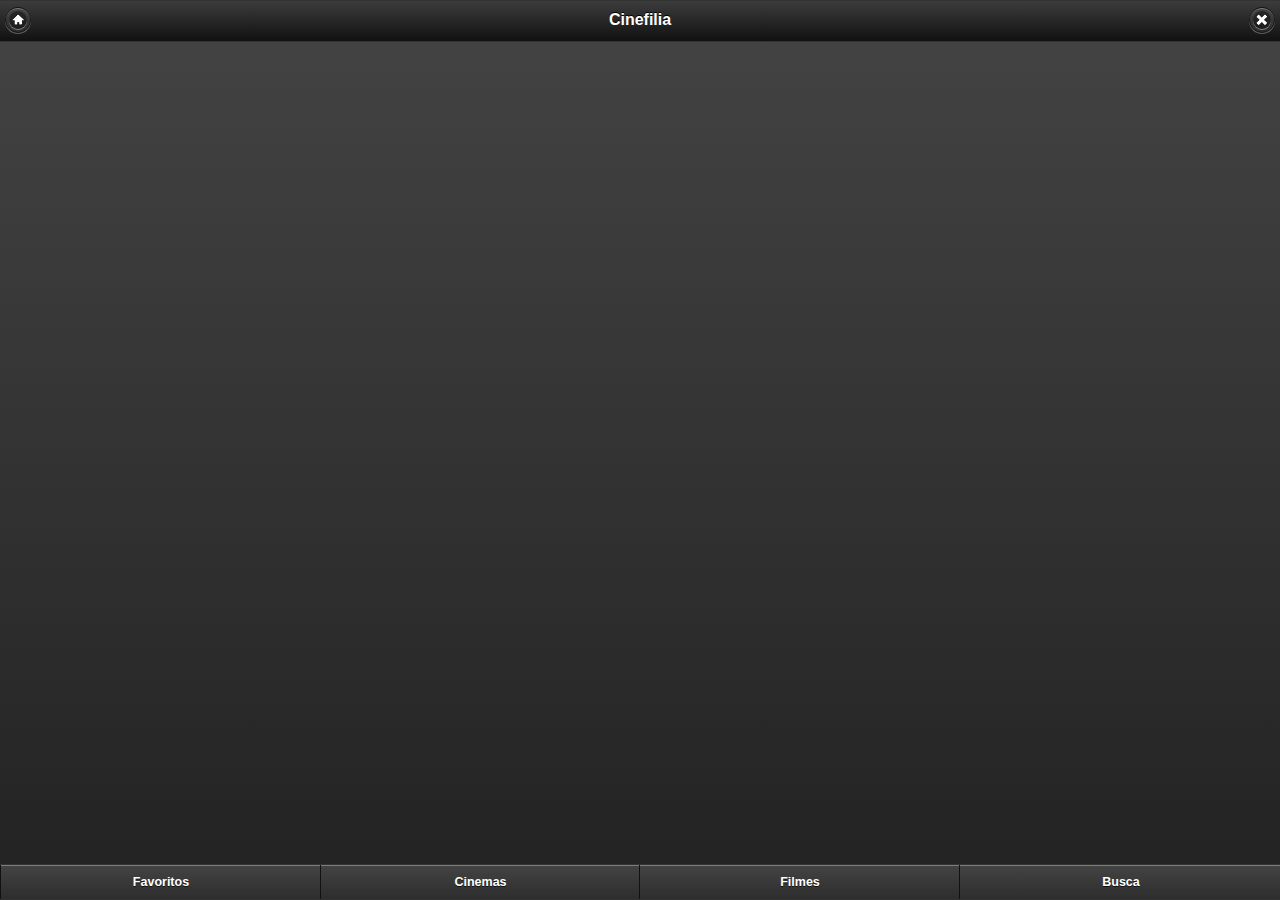
==== index.html @ bd1ee96f "Adição da página de Favoritos" ====
<!DOCTYPE html>
<html>
  <head>
    <title>Cinefilia</title>
    <link href='css/jquery.mobile-1.3.1.min.css' rel='stylesheet' type='text/css'>
    <link href='css/cinefilia.css' rel='stylesheet' type='text/css'>
    <script src='js/jquery-2.0.2.min.js'></script>
    <script charset='utf-8' src='js/jquery.mobile-1.3.1.min.js' type='application/x-javascript'></script>
    <script src='js/swipe.js'></script>
    <script src='js/cinefilia.js'></script>
    <script src='js/imgcache.js'></script>
    <script src='js/jquery.imagesloaded.min.js'></script>
    <script src="phonegap.js"></script>
    <meta content='text/html; charset=UTF-8' http-equiv='Content-Type'>
  </head>
    <body>
    <div data-role='page' data-theme='a' id='main_page'>
      <div data-role='header' data-id="header">
        <a href='#main_page' data-icon='home' data-iconpos="notext"></a>	
        <h1>Cinefilia</h1>
        <a name='exit' href='#' data-icon='delete' data-iconpos="notext"></a>	
      </div>
      <div data-role='content'>
        <div class='swipe' id='slider'>
          <div class='swipe-wrap' id='posters-holder'></div>
        </div>
      </div>
      <div data-role='footer' data-id="footer">
        <div data-iconpos='left' data-role='navbar'>
          <ul>
            <li>
              <a href='#favs_page'>Favoritos</a>
            </li>
            <li>
              <a href='#cinemas_page'>Cinemas</a>
            </li>
            <li>
              <a href='#movies_page'>Filmes</a>
            </li>
            <li>
              <a href='#search_page'>Busca</a>
            </li>
          </ul>
        </div>
      </div>
    </div>
    <div data-role='page' data-theme='a' id='movies_page'>
      <div data-role='header' data-id="header">
        <a href='#main_page' data-icon='home' data-iconpos="notext"></a>	
        <h1>Cinefilia</h1>
        <a name='exit' href='#' data-icon='delete' data-iconpos="notext"></a>	
      </div>
      <div data-role='content'>
	      <ul id='movies_list-mp' data-role="listview" data-filter="true" data-filter-theme="a">
	      </ul>
      </div>
      <div data-role='footer' data-id="footer">
        <div data-iconpos='left' data-role='navbar'>
          <ul>
            <li>
              <a href='#favs_page'>Favoritos</a>
            </li>
            <li>
              <a href='#cinemas_page'>Cinemas</a>
            </li>
            <li>
              <a class='ui-btn-active ui-state-persist' href='#movies_page'>Filmes</a>
            </li>
            <li>
              <a href='#search_page'>Busca</a>
            </li>
          </ul>
        </div>
      </div>
    </div>
    <div data-role='page' data-theme='a' id='cinemas_page'>
      <div data-role='header' data-id="header">
        <a href='#main_page' data-icon='home' data-iconpos="notext"></a>	
        <h1>Cinefilia</h1>
        <a name='exit' href='#' data-icon='delete' data-iconpos="notext"></a>	
      </div>
      <div data-role='content'>
	      <ul id='cinemas_list-mp' data-role="listview" data-filter="true" data-filter-theme="a">
	      </ul>
      </div>
      <div data-role='footer' data-id="footer">
        <div data-iconpos='left' data-role='navbar'>
          <ul>
            <li>
              <a href='#favs_page'>Favoritos</a>
            </li>
            <li>
              <a class='ui-btn-active ui-state-persist' href='#cinemas_page'>Cinemas</a>
            </li>
            <li>
              <a href='#movies_page'>Filmes</a>
            </li>
            <li>
              <a href='#search_page'>Busca</a>
            </li>
          </ul>
        </div>
      </div>
    </div>
    <div data-role='page' data-theme='a' id='movie_details'>
      <div data-role='header' data-id="header">
        <a href='#main_page' data-icon='home' data-iconpos="notext"></a>	
        <h1>Cinefilia</h1>
        <a name='exit' href='#' data-icon='delete' data-iconpos="notext"></a>	
      </div>
      <div data-role='content'>
          <div id='mini-poster' width="30%" style='float:left' >
            <!-- mini poster do filme -->
            <img src='blank'/>
          </div>
        <div id="movie_info"  width='70%' style='float:left' >
          <!-- Nome do filme e bolha da classificação indicativa ao lado-->
          <p><span id='movie_title'>The Dark Knight</span> <span id='movie_rating'>12</span></p>
          <!-- Atores -->
          <p><span id='movie_actors'>Heath Ledger, Cristopher Nolas, Chris Bale</span></p>
          <!-- Sinopse-->
          <p><span id='movie_synopsis'>O Morcegão vai aprontar de tudo e mais um pouco nessas altas diversoes</span></p>
        </div>
        <div id='movie_cinemas_list'>
          <!-- listview com os logos dos cinemas, todos linkam para a pagina movie_cinema -->
        </div>
	    </div>
      <div data-role='footer' data-id="footer">
        <div data-iconpos='left' data-role='navbar'>
          <ul>
            <li>
              <a href='#favs_page'>Favoritos</a>
            </li>
            <li>
              <a href='#cinemas_page'>Cinemas</a>
            </li>
            <li>
              <a href='#movies_page'>Filmes</a>
            </li>
            <li>
              <a href='#search_page'>Busca</a>
            </li>
          </ul>
        </div>
      </div>
    </div>
    <div data-role='page' data-theme='a' id='cinema_details'>
        <div data-role='header' data-id="header">
          <a href='#main_page' data-icon='home' data-iconpos="notext"></a>	
          <h1>Cinefilia</h1>
          <a name='exit' href='#' data-icon='delete' data-iconpos="notext"></a>	
        </div>
        <div data-role='content'>
          <div id='logo-cinema' width="30%" style='float:left' >
            <!-- imagem pequena do logo do cinema-->
            <img src='blank'/>
          </div>
          <div id="cinema_info"  width='70%' style='float:left' >
            <!-- Nome do cinema -->
            <p><span id='cinema_name'>Kinoplex - Parque D.Pedro</span></p>
            <!-- Endereço -->
            <p><span id='cinema_address'>Rua da PQPlandia - Campinas - SP</span></p>
          </div>
          <div id='cinema_movies_list'>
            <!-- listview com os posters dos filmes, nome, bolha de classificacao indicativa e bolha com DUB, LEG, NAC, se aplicavel -->
          </div>
        </div>
        <div data-role='footer' data-id="footer">
          <div data-iconpos='left' data-role='navbar'>
            <ul>
              <li>
                <a href='#favs_page'>Favoritos</a>
              </li>
              <li>
                <a href='#cinemas_page'>Cinemas</a>
              </li>
              <li>
                <a href='#movies_page'>Filmes</a>
              </li>
              <li>
                <a href='#search_page'>Busca</a>
              </li>
            </ul>
          </div>
        </div>
      </div>
    <div data-role='page' data-theme='a' id='movie_cinema'>
        <div data-role='header' data-id="header">
          <a href='#main_page' data-icon='home' data-iconpos="notext"></a>	
          <h1>Cinefilia</h1>
          <a name='exit' href='#' data-icon='delete' data-iconpos="notext"></a>	
        </div>
        <div data-role='content'>
        </div>
        <div data-role='footer' data-id="footer">
          <div data-iconpos='left' data-role='navbar'>
            <ul>
              <li>
                <a href='#favs_page'>Favoritos</a>
              </li>
              <li>
                <a href='#cinemas_page'>Cinemas</a>
              </li>
              <li>
                <a href='#movies_page'>Filmes</a>
              </li>
              <li>
                <a href='#search_page'>Busca</a>
              </li>
            </ul>
          </div>
        </div>
      </div>
      <div data-role='page' data-theme='a' id='search_page'>
      <div data-role='header' data-id="header">
        <a href='#main_page' data-icon='home' data-iconpos="notext"></a>	
        <h1>Cinefilia</h1>
        <a name='exit' href='#' data-icon='delete' data-iconpos="notext"></a>	
      </div>
			<div data-role="content" >	
				<div id='search'>
					<form>
						<div id='name'>
							Filme: 
              <input type='text' id='movieName'>
						</div>
						<div id='rating' >
              Classificação Etária Máxima:
							<fieldset data-role="controlgroup" data-type="horizontal" data-mini="true">
								<input type='radio' name='rating' id='0'  /><label for="0">Livre</label>
								<input type='radio' name='rating' id='10' /><label for="10">10</label>
								<input type='radio' name='rating' id='12' /><label for="12">12</label>
								<input type='radio' name='rating' id='14' /><label for="14">14</label>
								<input type='radio' name='rating' id='16' /><label for="16">16</label>
								<input type='radio' name='rating' id='18' checked="checked" /><label for="18">18</label>
							</fieldset>
						</div>
						<div id='language'>
							Idioma:
              <fieldset data-role="controlgroup" data-type="horizontal" data-mini="true">
								<input type='checkbox' id='ldub' /><label for="ldub">DUBLADO</label>
								<input type='checkbox' id='lleg' /><label for="lleg">LEGENDADO</label>
								<input type='checkbox' id='lnac' /><label for="lnac">NACIONAL</label>
							</fieldset>	
						</div>
            <div id='other'>
							Outros:
              <fieldset data-role="controlgroup" data-type="horizontal" data-mini="true">
								<input type='checkbox' id='o2d' /><label for="o2d">2D</label>
								<input type='checkbox' id='o3d' /><label for="o3d">3D</label>
								<input type='checkbox' id='othx' /><label for="othx">THX</label>
                <input type='checkbox' id='opre' /><label for="opre">PRÉ</label>
							</fieldset>	
						</div>			
						<div id='search'>
							<a href='#search_result_page' data-role="button" id='src' data-icon='search'>Buscar Filmes</a>
						</div>
					</form>	
				</div>
			</div>
      <div data-role='footer' data-id="footer">
        <div data-iconpos='left' data-role='navbar'>
          <ul>
            <li>
              <a href='#favs_page'>Favoritos</a>
            </li>
            <li>
              <a href='#cinemas_page'>Cinemas</a>
            </li>
            <li>
              <a href='#movies_page'>Filmes</a>
            </li>
            <li>
              <a class='ui-btn-active ui-state-persist' href='#search_page'>Busca</a>
            </li>
          </ul>
        </div>
      </div>
    </div>
    <div data-role='page' data-theme='a' id='search_result_page'>
      <div data-role='header' data-id="header">
        <a href='#main_page' data-icon='home' data-iconpos="notext"></a>	
        <h1>Cinefilia</h1>
        <a name='exit' href='#' data-icon='delete' data-iconpos="notext"></a>	
      </div>
      <div data-role='content'>
        <ul id='movies_search_list-mp' data-role="listview" >
        </ul>
      </div>
      <div data-role='footer' data-id="footer">
        <div data-iconpos='left' data-role='navbar'>
          <ul>
            <li>
              <a href='#favs_page'>Favoritos</a>
            </li>
            <li>
              <a href='#cinemas_page'>Cinemas</a>
            </li>
            <li>
              <a href='#movies_page'>Filmes</a>
            </li>
            <li>
              <a class='ui-btn-active ui-state-persist' href='#search_page'>Busca</a>
            </li>
          </ul>
        </div>
      </div>
    </div>
    
    <!-- FAVORITOS -->
    <div data-role='page' data-theme='a' id='favs_page'>
      <div data-role='header' data-id="header">
        <h1>Cinefilia</h1>
      </div>
      <div data-role='content'>
		  <ul id='favs_list-mp' data-role="listview" data-filter-theme="a">
		  </ul>
      </div>
      <div data-role='footer' data-id="footer">
        <div data-iconpos='left' data-role='navbar'>
          <ul>
            <li>
              <a class='ui-btn-active ui-state-persist' href='#favs_page'>Favoritos</a>
            </li>
            <li>
              <a href='#cinemas_page'>Cinemas</a>
            </li>
            <li>
              <a href='#movies_page'>Filmes</a>
            </li>
            <li>
              <a href='#search_page'>Busca</a>
            </li>
          </ul>
        </div>
      </div>
    
	
  </body>
</html>
---- css/cinefilia.css ----
[data-role=page]{height: 100% !important; position:relative !important;}
[data-role=footer]{bottom:0; position:absolute !important; top: auto !important; width:100%;}

.swipe {
  overflow: hidden;
  visibility: hidden;
  position: relative;
}
.swipe-wrap {
  overflow: hidden;
  position: relative;
}
.swipe-wrap > div {
  float:left;
  width:100%;
  position: relative;
}

.movie-poster {
  text-align: center;
}

.movie-poster > img {
  border-radius: 1em 1em 1em 1em;
  border: 1px solid #333333;
}

.retangular-movie-poster {
  padding-left: 70px !important;
}

.cinefilia-bubble {
  font-size: 11px;
  font-weight: 700;
  padding: 0.2em 0.5em;
  border-radius: 1em 1em 1em 1em;
}

.ui-li-desc {
  overflow: visible;
}
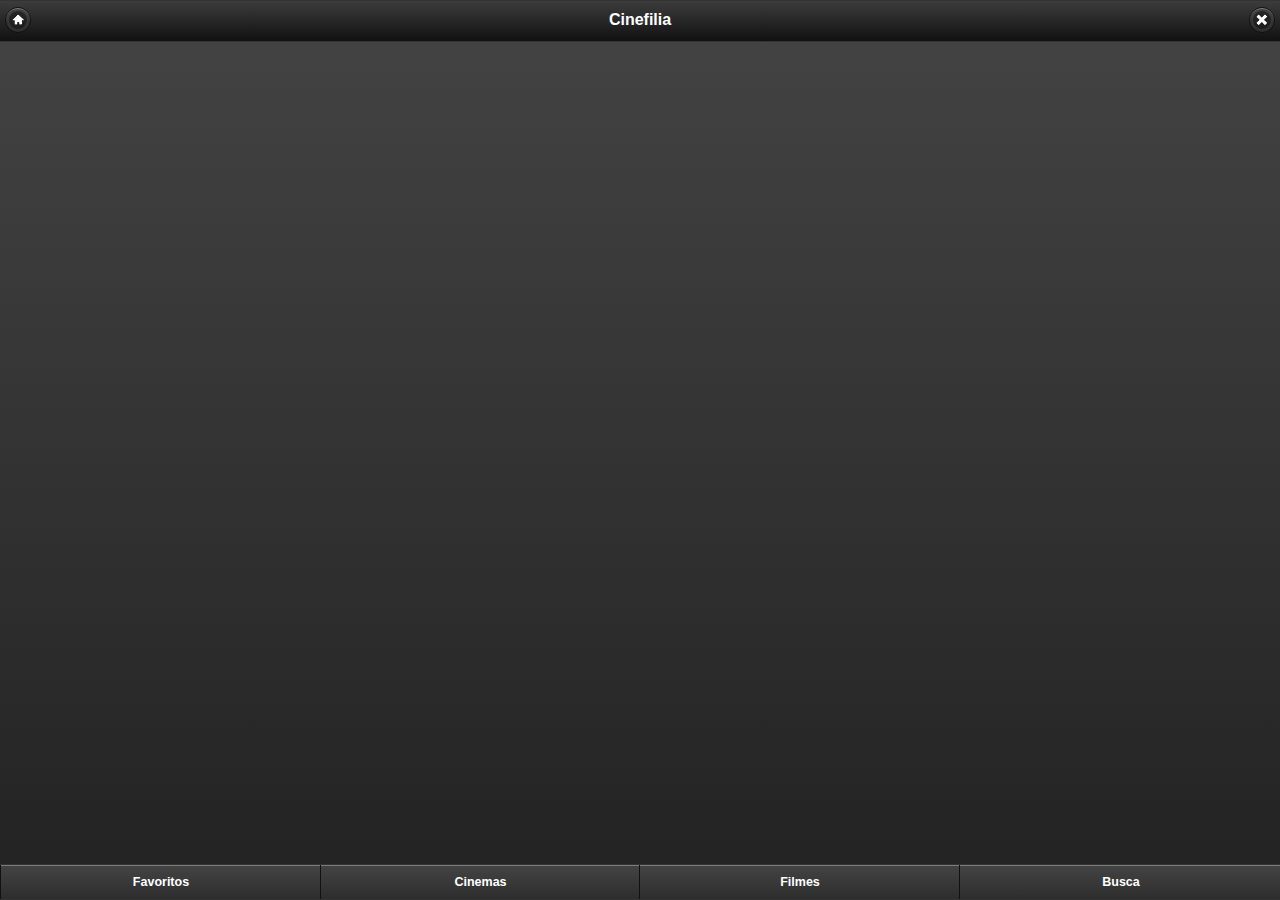
==== commit b2b249fc: "Resolução de conflitos" ====
--- a/index.html
+++ b/index.html
@@ -12,6 +12,7 @@
     <script src='js/jquery.imagesloaded.min.js'></script>
     <script src="phonegap.js"></script>
     <meta content='text/html; charset=UTF-8' http-equiv='Content-Type'>
+    <meta name="viewport" content="width=device-width">
   </head>
     <body>
     <div data-role='page' data-theme='a' id='main_page'>
@@ -109,21 +110,43 @@
         <a name='exit' href='#' data-icon='delete' data-iconpos="notext"></a>	
       </div>
       <div data-role='content'>
-          <div id='mini-poster' width="30%" style='float:left' >
-            <!-- mini poster do filme -->
-            <img src='blank'/>
-          </div>
-        <div id="movie_info"  width='70%' style='float:left' >
-          <!-- Nome do filme e bolha da classificação indicativa ao lado-->
-          <p><span id='movie_title'>The Dark Knight</span> <span id='movie_rating'>12</span></p>
-          <!-- Atores -->
-          <p><span id='movie_actors'>Heath Ledger, Cristopher Nolas, Chris Bale</span></p>
-          <!-- Sinopse-->
-          <p><span id='movie_synopsis'>O Morcegão vai aprontar de tudo e mais um pouco nessas altas diversoes</span></p>
-        </div>
-        <div id='movie_cinemas_list'>
-          <!-- listview com os logos dos cinemas, todos linkam para a pagina movie_cinema -->
-        </div>
+        <div class="ui-grid-solo">
+          <div class="movies-details-breakpoint ui-block-a">
+            <h1 id="movie-title"></h1>
+          </div>
+        </div>
+        <div class="ui-grid-a">
+          <div class="movies-details-breakpoint mini-poster-container ui-block-a">
+            <img id='mini-poster' />
+          </div>
+          <div class="movies-details-breakpoint ui-block-b">
+            <table class='movie-info'>
+              <tr>
+                <td>Categoria</td>
+                <td id="categorias"></td>
+              </tr>
+              <tr>
+                <td>Direção</td>
+                <td id="director"></td>
+              </tr>
+              <tr>
+                <td>Elenco</td>
+                <td id="stars"></td>
+              </tr>
+              <tr>
+                <td>Classificação</td>
+                <td id="rating"></td>
+              </tr>
+            </table>
+          </div>
+        </div>
+        <div class="ui-grid-solo">
+          <div class="movies-details-breakpoint ui-block-a">
+            <h5 id="sinopse"></h5>
+          </div>
+        </div>
+        <ul id='movie_cinemas_list' data-role="listview" data-inset="true">
+        </ul>
 	    </div>
       <div data-role='footer' data-id="footer">
         <div data-iconpos='left' data-role='navbar'>
@@ -191,6 +214,8 @@
           <a name='exit' href='#' data-icon='delete' data-iconpos="notext"></a>	
         </div>
         <div data-role='content'>
+          <ul id='exhibitions_list-mp' data-role="listview" data-filter-theme="a">
+          </ul>
         </div>
         <div data-role='footer' data-id="footer">
           <div data-iconpos='left' data-role='navbar'>
@@ -310,7 +335,9 @@
     <!-- FAVORITOS -->
     <div data-role='page' data-theme='a' id='favs_page'>
       <div data-role='header' data-id="header">
-        <h1>Cinefilia</h1>
+        <a href='#main_page' data-icon='home' data-iconpos="notext"></a>	
+        <h1>Cinefilia</h1>
+        <a name='exit' href='#' data-icon='delete' data-iconpos="notext"></a>	
       </div>
       <div data-role='content'>
 		  <ul id='favs_list-mp' data-role="listview" data-filter-theme="a">
--- a/css/cinefilia.css
+++ b/css/cinefilia.css
@@ -1,5 +1,5 @@
 [data-role=page]{height: 100% !important; position:relative !important;}
-[data-role=footer]{bottom:0; position:absolute !important; top: auto !important; width:100%;}
+[data-role=footer]{bottom:0; position:fixed !important; top: auto !important; width:100%; z-index: 999;}
 
 .swipe {
   overflow: hidden;
@@ -16,7 +16,7 @@
   position: relative;
 }
 
-.movie-poster {
+.movie-poster, .mini-poster-container {
   text-align: center;
 }
 
@@ -36,6 +36,45 @@
   border-radius: 1em 1em 1em 1em;
 }
 
+.movie-info > tbody > tr > td { 
+  background: repeat scroll 0 0 #5E87B0;
+  padding: 1px;
+}
+
+.movie-info > tbody > tr >  td + td { 
+  background: repeat scroll 0 0 #333333;
+}
+
 .ui-li-desc {
   overflow: visible;
+  white-space: normal;
 }
+
+.ui-content {
+  padding-bottom: 42px;
+}
+
+/* Tirar text-shadow para melhorar performance em androids antigos */
+.ui-body-a,
+.ui-bar-a,
+.ui-btn-up-a,
+.ui-btn-hover-a,
+.ui-btn-down-a,
+.ui-shadow-inset,
+.ui-icon-shadow,
+.ui-focus,
+.ui-overlay-shadow,
+.ui-shadow,
+.ui-btn-active {
+  text-shadow: none !important;
+  box-shadow: none !important;
+  -moz-box-shadow: none !important;
+  -webkit-box-shadow: none !important;
+}
+
+@media (max-width: 400px) {
+  .movies-details-breakpoint {
+    width: 100% !important;
+    float: none;
+  }
+}
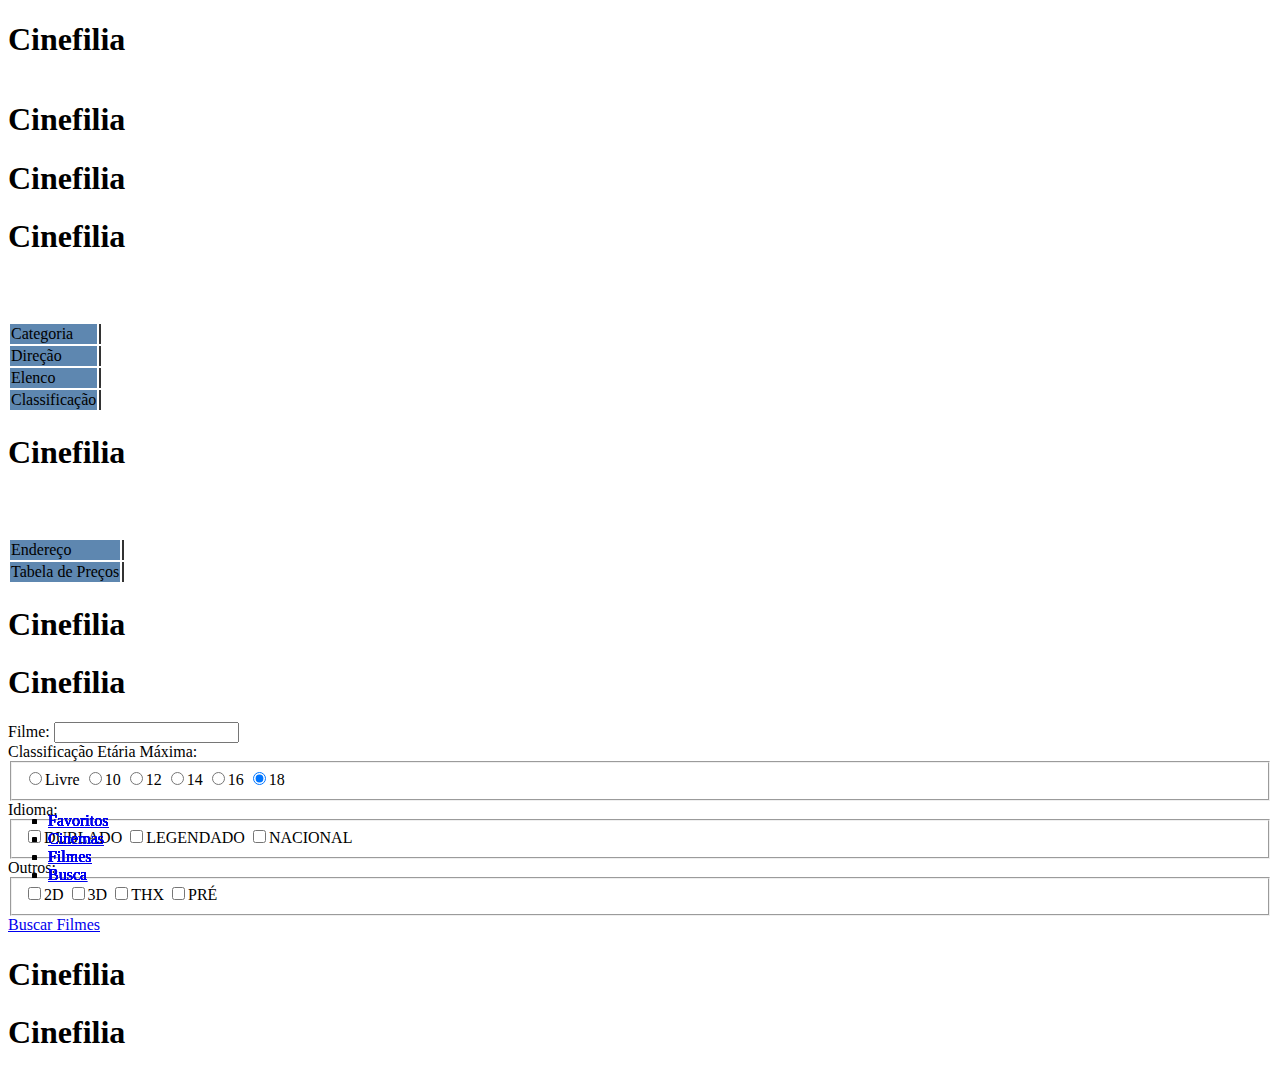
==== commit 4c7c5ecf: "Merge branch 'master' of https://github.com/LeBrancher/cinefilia-app" ====
--- a/index.html
+++ b/index.html
@@ -2,15 +2,15 @@
 <html>
   <head>
     <title>Cinefilia</title>
-    <link href='css/jquery.mobile-1.3.1.min.css' rel='stylesheet' type='text/css'>
+    <link href='css/jquerymobile131min.css' rel='stylesheet' type='text/css'>
     <link href='css/cinefilia.css' rel='stylesheet' type='text/css'>
-    <script src='js/jquery-2.0.2.min.js'></script>
-    <script charset='utf-8' src='js/jquery.mobile-1.3.1.min.js' type='application/x-javascript'></script>
+    <script src='js/jquery202min.js'></script>
+    <script charset='utf-8' src='js/jquerymobile131min.js' type='application/x-javascript'></script>
     <script src='js/swipe.js'></script>
     <script src='js/cinefilia.js'></script>
     <script src='js/imgcache.js'></script>
-    <script src='js/jquery.imagesloaded.min.js'></script>
-    <script src="phonegap.js"></script>
+    <script src='js/jqueryimagesloadedminjs'></script>
+    <!--<script src="phonegap.js"></script>-->
     <meta content='text/html; charset=UTF-8' http-equiv='Content-Type'>
     <meta name="viewport" content="width=device-width">
   </head>
@@ -106,13 +106,18 @@
     <div data-role='page' data-theme='a' id='movie_details'>
       <div data-role='header' data-id="header">
         <a href='#main_page' data-icon='home' data-iconpos="notext"></a>	
-        <h1>Cinefilia</h1>
+        <h1 id='gambira'>Cinefilia</h1>
         <a name='exit' href='#' data-icon='delete' data-iconpos="notext"></a>	
       </div>
       <div data-role='content'>
         <div class="ui-grid-solo">
           <div class="movies-details-breakpoint ui-block-a">
-            <h1 id="movie-title"></h1>
+            <table>
+              <tr>
+                <td><a id='add-fav-movie' href='#' data-role='button' data-icon='star' data-iconpos="notext"></a></td>
+                <td><h1 id="movie-title"></h1></td>
+              </tr>
+            </table>
           </div>
         </div>
         <div class="ui-grid-a">
@@ -174,19 +179,35 @@
           <a name='exit' href='#' data-icon='delete' data-iconpos="notext"></a>	
         </div>
         <div data-role='content'>
-          <div id='logo-cinema' width="30%" style='float:left' >
-            <!-- imagem pequena do logo do cinema-->
-            <img src='blank'/>
-          </div>
-          <div id="cinema_info"  width='70%' style='float:left' >
-            <!-- Nome do cinema -->
-            <p><span id='cinema_name'>Kinoplex - Parque D.Pedro</span></p>
-            <!-- Endereço -->
-            <p><span id='cinema_address'>Rua da PQPlandia - Campinas - SP</span></p>
-          </div>
-          <div id='cinema_movies_list'>
-            <!-- listview com os posters dos filmes, nome, bolha de classificacao indicativa e bolha com DUB, LEG, NAC, se aplicavel -->
-          </div>
+          <div class="ui-grid-solo">
+            <div class="movies-details-breakpoint ui-block-a">
+			  <table>
+                <tr>
+                  <td><a id='add-fav-cinema' href='#' data-role='button' data-icon='star' data-iconpos="notext"></a></td>
+                  <td><h1 id="cinema-title"></h1></td>
+                </tr>
+              </table>
+            </div>
+          </div>
+          <div class="ui-grid-a">
+            <div class="cinemas-details-breakpoint mini-logo-container ui-block-a">
+              <img id='mini-logo' />
+            </div>
+            <div class="movies-details-breakpoint ui-block-b">
+              <table class='movie-info'>
+                <tr>
+                  <td>Endereço</td>
+                  <td id="address"></td>
+                </tr>
+                <tr>
+                  <td>Tabela de Preços</td>
+                  <td id="price"></td>
+                </tr>
+              </table>
+            </div>
+          </div>
+          <ul id='cinema_movies_list' data-role="listview" data-inset="true">
+          </ul>
         </div>
         <div data-role='footer' data-id="footer">
           <div data-iconpos='left' data-role='navbar'>
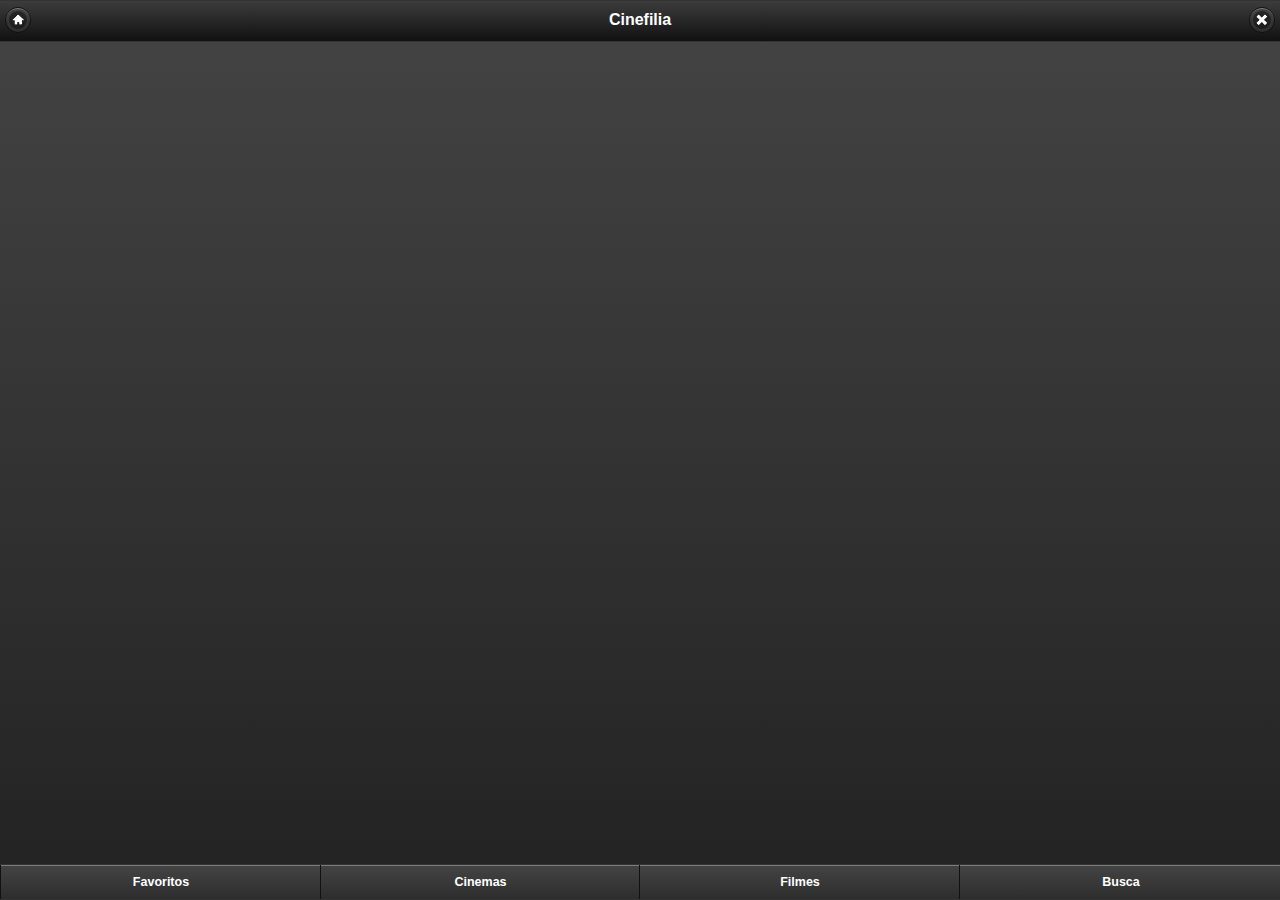
==== commit f95ad104: "Ajeitando logo do cinema na tela de detalhes" ====
--- a/index.html
+++ b/index.html
@@ -193,7 +193,7 @@
             <div class="cinemas-details-breakpoint mini-logo-container ui-block-a">
               <img id='mini-logo' />
             </div>
-            <div class="movies-details-breakpoint ui-block-b">
+            <div class="cinemas-details-breakpoint ui-block-b">
               <table class='movie-info'>
                 <tr>
                   <td>Endereço</td>
--- a/css/jquerymobile131min.css
+++ b/css/jquerymobile131min.css
@@ -0,0 +1,3 @@
+/*! jQuery Mobile 1.3.1 | Git HEAD hash: 74b4bec <> 2013-04-08T19:41:28Z | (c) 2010, 2013 jQuery Foundation, Inc. | jquery.org/license */
+
+.ui-bar-a{border:1px solid #333;background:#111;color:#fff;font-weight:700;text-shadow:0 -1px 0 #000;background-image:-webkit-gradient(linear,left top,left bottom,from(#3c3c3c),to(#111));background-image:-webkit-linear-gradient(#3c3c3c,#111);background-image:-moz-linear-gradient(#3c3c3c,#111);background-image:-ms-linear-gradient(#3c3c3c,#111);background-image:-o-linear-gradient(#3c3c3c,#111);background-image:linear-gradient(#3c3c3c,#111)}.ui-bar-a,.ui-bar-a input,.ui-bar-a select,.ui-bar-a textarea,.ui-bar-a button{font-family:Helvetica,Arial,sans-serif}.ui-bar-a .ui-link-inherit{color:#fff}.ui-bar-a a.ui-link{color:#7cc4e7;font-weight:700}.ui-bar-a a.ui-link:visited{color:#2489ce}.ui-bar-a a.ui-link:hover{color:#2489ce}.ui-bar-a a.ui-link:active{color:#2489ce}.ui-body-a,.ui-overlay-a{border:1px solid #444;background:#222;color:#fff;text-shadow:0 1px 0 #111;font-weight:400;background-image:-webkit-gradient(linear,left top,left bottom,from(#444),to(#222));background-image:-webkit-linear-gradient(#444,#222);background-image:-moz-linear-gradient(#444,#222);background-image:-ms-linear-gradient(#444,#222);background-image:-o-linear-gradient(#444,#222);background-image:linear-gradient(#444,#222)}.ui-overlay-a{background-image:none;border-width:0}.ui-body-a,.ui-body-a input,.ui-body-a select,.ui-body-a textarea,.ui-body-a button{font-family:Helvetica,Arial,sans-serif}.ui-body-a .ui-link-inherit{color:#fff}.ui-body-a .ui-link{color:#2489ce;font-weight:700}.ui-body-a .ui-link:visited{color:#2489ce}.ui-body-a .ui-link:hover{color:#2489ce}.ui-body-a .ui-link:active{color:#2489ce}.ui-btn-up-a{border:1px solid #111;background:#333;font-weight:700;color:#fff;text-shadow:0 1px 0 #111;background-image:-webkit-gradient(linear,left top,left bottom,from(#444),to(#2d2d2d));background-image:-webkit-linear-gradient(#444,#2d2d2d);background-image:-moz-linear-gradient(#444,#2d2d2d);background-image:-ms-linear-gradient(#444,#2d2d2d);background-image:-o-linear-gradient(#444,#2d2d2d);background-image:linear-gradient(#444,#2d2d2d)}.ui-btn-up-a:visited,.ui-btn-up-a a.ui-link-inherit{color:#fff}.ui-btn-hover-a{border:1px solid #000;background:#444;font-weight:700;color:#fff;text-shadow:0 1px 0 #111;background-image:-webkit-gradient(linear,left top,left bottom,from(#555),to(#383838));background-image:-webkit-linear-gradient(#555,#383838);background-image:-moz-linear-gradient(#555,#383838);background-image:-ms-linear-gradient(#555,#383838);background-image:-o-linear-gradient(#555,#383838);background-image:linear-gradient(#555,#383838)}.ui-btn-hover-a:visited,.ui-btn-hover-a:hover,.ui-btn-hover-a a.ui-link-inherit{color:#fff}.ui-btn-down-a{border:1px solid #000;background:#222;font-weight:700;color:#fff;text-shadow:0 1px 0 #111;background-image:-webkit-gradient(linear,left top,left bottom,from(#202020),to(#2c2c2c));background-image:-webkit-linear-gradient(#202020,#2c2c2c);background-image:-moz-linear-gradient(#202020,#2c2c2c);background-image:-ms-linear-gradient(#202020,#2c2c2c);background-image:-o-linear-gradient(#202020,#2c2c2c);background-image:linear-gradient(#202020,#2c2c2c)}.ui-btn-down-a:visited,.ui-btn-down-a:hover,.ui-btn-down-a a.ui-link-inherit{color:#fff}.ui-btn-up-a,.ui-btn-hover-a,.ui-btn-down-a{font-family:Helvetica,Arial,sans-serif;text-decoration:none}.ui-bar-b{border:1px solid #456f9a;background:#5e87b0;color:#fff;font-weight:700;text-shadow:0 1px 0 #3e6790;background-image:-webkit-gradient(linear,left top,left bottom,from(#6facd5),to(#497bae));background-image:-webkit-linear-gradient(#6facd5,#497bae);background-image:-moz-linear-gradient(#6facd5,#497bae);background-image:-ms-linear-gradient(#6facd5,#497bae);background-image:-o-linear-gradient(#6facd5,#497bae);background-image:linear-gradient(#6facd5,#497bae)}.ui-bar-b,.ui-bar-b input,.ui-bar-b select,.ui-bar-b textarea,.ui-bar-b button{font-family:Helvetica,Arial,sans-serif}.ui-bar-b .ui-link-inherit{color:#fff}.ui-bar-b a.ui-link{color:#ddf0f8;font-weight:700}.ui-bar-b a.ui-link:visited{color:#ddf0f8}.ui-bar-b a.ui-link:hover{color:#ddf0f8}.ui-bar-b a.ui-link:active{color:#ddf0f8}.ui-body-b,.ui-overlay-b{border:1px solid #999;background:#f3f3f3;color:#222;text-shadow:0 1px 0 #fff;font-weight:400;background-image:-webkit-gradient(linear,left top,left bottom,from(#ddd),to(#ccc));background-image:-webkit-linear-gradient(#ddd,#ccc);background-image:-moz-linear-gradient(#ddd,#ccc);background-image:-ms-linear-gradient(#ddd,#ccc);background-image:-o-linear-gradient(#ddd,#ccc);background-image:linear-gradient(#ddd,#ccc)}.ui-overlay-b{background-image:none;border-width:0}.ui-body-b,.ui-body-b input,.ui-body-b select,.ui-body-b textarea,.ui-body-b button{font-family:Helvetica,Arial,sans-serif}.ui-body-b .ui-link-inherit{color:#333}.ui-body-b .ui-link{color:#2489ce;font-weight:700}.ui-body-b .ui-link:visited{color:#2489ce}.ui-body-b .ui-link:hover{color:#2489ce}.ui-body-b .ui-link:active{color:#2489ce}.ui-btn-up-b{border:1px solid #044062;background:#396b9e;font-weight:700;color:#fff;text-shadow:0 1px 0 #194b7e;background-image:-webkit-gradient(linear,left top,left bottom,from(#5f9cc5),to(#396b9e));background-image:-webkit-linear-gradient(#5f9cc5,#396b9e);background-image:-moz-linear-gradient(#5f9cc5,#396b9e);background-image:-ms-linear-gradient(#5f9cc5,#396b9e);background-image:-o-linear-gradient(#5f9cc5,#396b9e);background-image:linear-gradient(#5f9cc5,#396b9e)}.ui-btn-up-b:visited,.ui-btn-up-b a.ui-link-inherit{color:#fff}.ui-btn-hover-b{border:1px solid #00415e;background:#4b88b6;font-weight:700;color:#fff;text-shadow:0 1px 0 #194b7e;background-image:-webkit-gradient(linear,left top,left bottom,from(#6facd5),to(#4272a4));background-image:-webkit-linear-gradient(#6facd5,#4272a4);background-image:-moz-linear-gradient(#6facd5,#4272a4);background-image:-ms-linear-gradient(#6facd5,#4272a4);background-image:-o-linear-gradient(#6facd5,#4272a4);background-image:linear-gradient(#6facd5,#4272a4)}.ui-btn-hover-b:visited,.ui-btn-hover-b:hover,.ui-btn-hover-b a.ui-link-inherit{color:#fff}.ui-btn-down-b{border:1px solid #225377;background:#4e89c5;font-weight:700;color:#fff;text-shadow:0 1px 0 #194b7e;background-image:-webkit-gradient(linear,left top,left bottom,from(#295b8e),to(#3e79b5));background-image:-webkit-linear-gradient(#295b8e,#3e79b5);background-image:-moz-linear-gradient(#295b8e,#3e79b5);background-image:-ms-linear-gradient(#295b8e,#3e79b5);background-image:-o-linear-gradient(#295b8e,#3e79b5);background-image:linear-gradient(#295b8e,#3e79b5)}.ui-btn-down-b:visited,.ui-btn-down-b:hover,.ui-btn-down-b a.ui-link-inherit{color:#fff}.ui-btn-up-b,.ui-btn-hover-b,.ui-btn-down-b{font-family:Helvetica,Arial,sans-serif;text-decoration:none}.ui-bar-c{border:1px solid #b3b3b3;background:#eee;color:#3e3e3e;font-weight:700;text-shadow:0 1px 0 #fff;background-image:-webkit-gradient(linear,left top,left bottom,from(#f0f0f0),to(#ddd));background-image:-webkit-linear-gradient(#f0f0f0,#ddd);background-image:-moz-linear-gradient(#f0f0f0,#ddd);background-image:-ms-linear-gradient(#f0f0f0,#ddd);background-image:-o-linear-gradient(#f0f0f0,#ddd);background-image:linear-gradient(#f0f0f0,#ddd)}.ui-bar-c .ui-link-inherit{color:#3e3e3e}.ui-bar-c a.ui-link{color:#7cc4e7;font-weight:700}.ui-bar-c a.ui-link:visited{color:#2489ce}.ui-bar-c a.ui-link:hover{color:#2489ce}.ui-bar-c a.ui-link:active{color:#2489ce}.ui-bar-c,.ui-bar-c input,.ui-bar-c select,.ui-bar-c textarea,.ui-bar-c button{font-family:Helvetica,Arial,sans-serif}.ui-body-c,.ui-overlay-c{border:1px solid #aaa;color:#333;text-shadow:0 1px 0 #fff;background:#f9f9f9;background-image:-webkit-gradient(linear,left top,left bottom,from(#f9f9f9),to(#eee));background-image:-webkit-linear-gradient(#f9f9f9,#eee);background-image:-moz-linear-gradient(#f9f9f9,#eee);background-image:-ms-linear-gradient(#f9f9f9,#eee);background-image:-o-linear-gradient(#f9f9f9,#eee);background-image:linear-gradient(#f9f9f9,#eee)}.ui-overlay-c{background-image:none;border-width:0}.ui-body-c,.ui-body-c input,.ui-body-c select,.ui-body-c textarea,.ui-body-c button{font-family:Helvetica,Arial,sans-serif}.ui-body-c .ui-link-inherit{color:#333}.ui-body-c .ui-link{color:#2489ce;font-weight:700}.ui-body-c .ui-link:visited{color:#2489ce}.ui-body-c .ui-link:hover{color:#2489ce}.ui-body-c .ui-link:active{color:#2489ce}.ui-btn-up-c{border:1px solid #ccc;background:#eee;font-weight:700;color:#222;text-shadow:0 1px 0 #fff;background-image:-webkit-gradient(linear,left top,left bottom,from(#fff),to(#f1f1f1));background-image:-webkit-linear-gradient(#fff,#f1f1f1);background-image:-moz-linear-gradient(#fff,#f1f1f1);background-image:-ms-linear-gradient(#fff,#f1f1f1);background-image:-o-linear-gradient(#fff,#f1f1f1);background-image:linear-gradient(#fff,#f1f1f1)}.ui-btn-up-c:visited,.ui-btn-up-c a.ui-link-inherit{color:#2f3e46}.ui-btn-hover-c{border:1px solid #bbb;background:#dfdfdf;font-weight:700;color:#222;text-shadow:0 1px 0 #fff;background-image:-webkit-gradient(linear,left top,left bottom,from(#f6f6f6),to(#e0e0e0));background-image:-webkit-linear-gradient(#f6f6f6,#e0e0e0);background-image:-moz-linear-gradient(#f6f6f6,#e0e0e0);background-image:-ms-linear-gradient(#f6f6f6,#e0e0e0);background-image:-o-linear-gradient(#f6f6f6,#e0e0e0);background-image:linear-gradient(#f6f6f6,#e0e0e0)}.ui-btn-hover-c:visited,.ui-btn-hover-c:hover,.ui-btn-hover-c a.ui-link-inherit{color:#2f3e46}.ui-btn-down-c{border:1px solid #bbb;background:#d6d6d6;font-weight:700;color:#222;text-shadow:0 1px 0 #fff;background-image:-webkit-gradient(linear,left top,left bottom,from(#d0d0d0),to(#dfdfdf));background-image:-webkit-linear-gradient(#d0d0d0,#dfdfdf);background-image:-moz-linear-gradient(#d0d0d0,#dfdfdf);background-image:-ms-linear-gradient(#d0d0d0,#dfdfdf);background-image:-o-linear-gradient(#d0d0d0,#dfdfdf);background-image:linear-gradient(#d0d0d0,#dfdfdf)}.ui-btn-down-c:visited,.ui-btn-down-c:hover,.ui-btn-down-c a.ui-link-inherit{color:#2f3e46}.ui-btn-up-c,.ui-btn-hover-c,.ui-btn-down-c{font-family:Helvetica,Arial,sans-serif;text-decoration:none}.ui-bar-d{border:1px solid #bbb;background:#bbb;color:#333;font-weight:700;text-shadow:0 1px 0 #eee;background-image:-webkit-gradient(linear,left top,left bottom,from(#ddd),to(#bbb));background-image:-webkit-linear-gradient(#ddd,#bbb);background-image:-moz-linear-gradient(#ddd,#bbb);background-image:-ms-linear-gradient(#ddd,#bbb);background-image:-o-linear-gradient(#ddd,#bbb);background-image:linear-gradient(#ddd,#bbb)}.ui-bar-d,.ui-bar-d input,.ui-bar-d select,.ui-bar-d textarea,.ui-bar-d button{font-family:Helvetica,Arial,sans-serif}.ui-bar-d .ui-link-inherit{color:#333}.ui-bar-d a.ui-link{color:#2489ce;font-weight:700}.ui-bar-d a.ui-link:visited{color:#2489ce}.ui-bar-d a.ui-link:hover{color:#2489ce}.ui-bar-d a.ui-link:active{color:#2489ce}.ui-body-d,.ui-overlay-d{border:1px solid #bbb;color:#333;text-shadow:0 1px 0 #fff;background:#fff;background-image:-webkit-gradient(linear,left top,left bottom,from(#fff),to(#fff));background-image:-webkit-linear-gradient(#fff,#fff);background-image:-moz-linear-gradient(#fff,#fff);background-image:-ms-linear-gradient(#fff,#fff);background-image:-o-linear-gradient(#fff,#fff);background-image:linear-gradient(#fff,#fff)}.ui-overlay-d{background-image:none;border-width:0}.ui-body-d,.ui-body-d input,.ui-body-d select,.ui-body-d textarea,.ui-body-d button{font-family:Helvetica,Arial,sans-serif}.ui-body-d .ui-link-inherit{color:#333}.ui-body-d .ui-link{color:#2489ce;font-weight:700}.ui-body-d .ui-link:visited{color:#2489ce}.ui-body-d .ui-link:hover{color:#2489ce}.ui-body-d .ui-link:active{color:#2489ce}.ui-btn-up-d{border:1px solid #bbb;background:#fff;font-weight:700;color:#333;text-shadow:0 1px 0 #fff;background-image:-webkit-gradient(linear,left top,left bottom,from(#fafafa),to(#f6f6f6));background-image:-webkit-linear-gradient(#fafafa,#f6f6f6);background-image:-moz-linear-gradient(#fafafa,#f6f6f6);background-image:-ms-linear-gradient(#fafafa,#f6f6f6);background-image:-o-linear-gradient(#fafafa,#f6f6f6);background-image:linear-gradient(#fafafa,#f6f6f6)}.ui-btn-up-d:visited,.ui-btn-up-d a.ui-link-inherit{color:#333}.ui-btn-hover-d{border:1px solid #aaa;background:#eee;font-weight:700;color:#333;cursor:pointer;text-shadow:0 1px 0 #fff;background-image:-webkit-gradient(linear,left top,left bottom,from(#eee),to(#fff));background-image:-webkit-linear-gradient(#eee,#fff);background-image:-moz-linear-gradient(#eee,#fff);background-image:-ms-linear-gradient(#eee,#fff);background-image:-o-linear-gradient(#eee,#fff);background-image:linear-gradient(#eee,#fff)}.ui-btn-hover-d:visited,.ui-btn-hover-d:hover,.ui-btn-hover-d a.ui-link-inherit{color:#333}.ui-btn-down-d{border:1px solid #aaa;background:#eee;font-weight:700;color:#333;text-shadow:0 1px 0 #fff;background-image:-webkit-gradient(linear,left top,left bottom,from(#e5e5e5),to(#f2f2f2));background-image:-webkit-linear-gradient(#e5e5e5,#f2f2f2);background-image:-moz-linear-gradient(#e5e5e5,#f2f2f2);background-image:-ms-linear-gradient(#e5e5e5,#f2f2f2);background-image:-o-linear-gradient(#e5e5e5,#f2f2f2);background-image:linear-gradient(#e5e5e5,#f2f2f2)}.ui-btn-down-d:visited,.ui-btn-down-d:hover,.ui-btn-down-d a.ui-link-inherit{color:#333}.ui-btn-up-d,.ui-btn-hover-d,.ui-btn-down-d{font-family:Helvetica,Arial,sans-serif;text-decoration:none}.ui-bar-e{border:1px solid #f7c942;background:#fadb4e;color:#333;font-weight:700;text-shadow:0 1px 0 #fff;background-image:-webkit-gradient(linear,left top,left bottom,from(#fceda7),to(#fbef7e));background-image:-webkit-linear-gradient(#fceda7,#fbef7e);background-image:-moz-linear-gradient(#fceda7,#fbef7e);background-image:-ms-linear-gradient(#fceda7,#fbef7e);background-image:-o-linear-gradient(#fceda7,#fbef7e);background-image:linear-gradient(#fceda7,#fbef7e)}.ui-bar-e,.ui-bar-e input,.ui-bar-e select,.ui-bar-e textarea,.ui-bar-e button{font-family:Helvetica,Arial,sans-serif}.ui-bar-e .ui-link-inherit{color:#333}.ui-bar-e a.ui-link{color:#2489ce;font-weight:700}.ui-bar-e a.ui-link:visited{color:#2489ce}.ui-bar-e a.ui-link:hover{color:#2489ce}.ui-bar-e a.ui-link:active{color:#2489ce}.ui-body-e,.ui-overlay-e{border:1px solid #f7c942;color:#222;text-shadow:0 1px 0 #fff;background:#fff9df;background-image:-webkit-gradient(linear,left top,left bottom,from(#fffadf),to(#fff3a5));background-image:-webkit-linear-gradient(#fffadf,#fff3a5);background-image:-moz-linear-gradient(#fffadf,#fff3a5);background-image:-ms-linear-gradient(#fffadf,#fff3a5);background-image:-o-linear-gradient(#fffadf,#fff3a5);background-image:linear-gradient(#fffadf,#fff3a5)}.ui-overlay-e{background-image:none;border-width:0}.ui-body-e,.ui-body-e input,.ui-body-e select,.ui-body-e textarea,.ui-body-e button{font-family:Helvetica,Arial,sans-serif}.ui-body-e .ui-link-inherit{color:#222}.ui-body-e .ui-link{color:#2489ce;font-weight:700}.ui-body-e .ui-link:visited{color:#2489ce}.ui-body-e .ui-link:hover{color:#2489ce}.ui-body-e .ui-link:active{color:#2489ce}.ui-btn-up-e{border:1px solid #f4c63f;background:#fadb4e;font-weight:700;color:#222;text-shadow:0 1px 0 #fff;background-image:-webkit-gradient(linear,left top,left bottom,from(#ffefaa),to(#ffe155));background-image:-webkit-linear-gradient(#ffefaa,#ffe155);background-image:-moz-linear-gradient(#ffefaa,#ffe155);background-image:-ms-linear-gradient(#ffefaa,#ffe155);background-image:-o-linear-gradient(#ffefaa,#ffe155);background-image:linear-gradient(#ffefaa,#ffe155)}.ui-btn-up-e:visited,.ui-btn-up-e a.ui-link-inherit{color:#222}.ui-btn-hover-e{border:1px solid #f2c43d;background:#fbe26f;font-weight:700;color:#111;text-shadow:0 1px 0 #fff;background-image:-webkit-gradient(linear,left top,left bottom,from(#fff5ba),to(#fbdd52));background-image:-webkit-linear-gradient(#fff5ba,#fbdd52);background-image:-moz-linear-gradient(#fff5ba,#fbdd52);background-image:-ms-linear-gradient(#fff5ba,#fbdd52);background-image:-o-linear-gradient(#fff5ba,#fbdd52);background-image:linear-gradient(#fff5ba,#fbdd52)}.ui-btn-hover-e:visited,.ui-btn-hover-e:hover,.ui-btn-hover-e a.ui-link-inherit{color:#333}.ui-btn-down-e{border:1px solid #f2c43d;background:#fceda7;font-weight:700;color:#111;text-shadow:0 1px 0 #fff;background-image:-webkit-gradient(linear,left top,left bottom,from(#f8d94c),to(#fadb4e));background-image:-webkit-linear-gradient(#f8d94c,#fadb4e);background-image:-moz-linear-gradient(#f8d94c,#fadb4e);background-image:-ms-linear-gradient(#f8d94c,#fadb4e);background-image:-o-linear-gradient(#f8d94c,#fadb4e);background-image:linear-gradient(#f8d94c,#fadb4e)}.ui-btn-down-e:visited,.ui-btn-down-e:hover,.ui-btn-down-e a.ui-link-inherit{color:#333}.ui-btn-up-e,.ui-btn-hover-e,.ui-btn-down-e{font-family:Helvetica,Arial,sans-serif;text-decoration:none}a.ui-link-inherit{text-decoration:none!important}.ui-btn-active{border:1px solid #2373a5;background:#5393c5;font-weight:700;color:#fff;cursor:pointer;text-shadow:0 1px 0 #3373a5;text-decoration:none;background-image:-webkit-gradient(linear,left top,left bottom,from(#5393c5),to(#6facd5));background-image:-webkit-linear-gradient(#5393c5,#6facd5);background-image:-moz-linear-gradient(#5393c5,#6facd5);background-image:-ms-linear-gradient(#5393c5,#6facd5);background-image:-o-linear-gradient(#5393c5,#6facd5);background-image:linear-gradient(#5393c5,#6facd5);font-family:Helvetica,Arial,sans-serif}.ui-btn-active:visited,.ui-btn-active:hover,.ui-btn-active a.ui-link-inherit{color:#fff}.ui-btn-inner{border-top:1px solid #fff;border-color:rgba(255,255,255,.3)}.ui-corner-all{-webkit-border-radius:.6em;border-radius:.6em}.ui-br{border-color:#828282;border-color:rgba(130,130,130,.3);border-style:solid}.ui-disabled{filter:Alpha(Opacity=30);opacity:.3;zoom:1}.ui-disabled,.ui-disabled a{cursor:default!important;pointer-events:none}.ui-icon,.ui-icon-searchfield:after{background-color:#666;background-color:rgba(0,0,0,.4);background-image:url(images/icons-18-white.png);background-repeat:no-repeat;-webkit-border-radius:9px;border-radius:9px}.ui-icon-alt .ui-icon,.ui-icon-alt .ui-icon-searchfield:after{background-color:#fff;background-color:rgba(255,255,255,.3);background-image:url(images/icons-18-black.png);background-repeat:no-repeat}.ui-icon-nodisc .ui-icon,.ui-icon-nodisc .ui-icon-searchfield:after,.ui-icon-nodisc .ui-icon-alt .ui-icon,.ui-icon-nodisc .ui-icon-alt .ui-icon-searchfield:after{background-color:transparent}.ui-icon-plus{background-position:-1px -1px}.ui-icon-minus{background-position:-37px -1px}.ui-icon-delete{background-position:-73px -1px}.ui-icon-arrow-r{background-position:-108px -1px}.ui-icon-arrow-l{background-position:-144px -1px}.ui-icon-arrow-u{background-position:-180px -1px}.ui-icon-arrow-d{background-position:-216px -1px}.ui-icon-check{background-position:-252px -1px}.ui-icon-gear{background-position:-288px -1px}.ui-icon-refresh{background-position:-323px -1px}.ui-icon-forward{background-position:-360px -1px}.ui-icon-back{background-position:-396px -1px}.ui-icon-grid{background-position:-432px -1px}.ui-icon-star{background-position:-467px -1px}.ui-icon-alert{background-position:-503px -1px}.ui-icon-info{background-position:-539px -1px}.ui-icon-home{background-position:-575px -1px}.ui-icon-search,.ui-icon-searchfield:after{background-position:-611px -1px}.ui-icon-checkbox-on{background-position:-647px -1px}.ui-icon-checkbox-off{background-position:-683px -1px}.ui-icon-radio-on{background-position:-718px -1px}.ui-icon-radio-off{background-position:-754px -1px}.ui-icon-bars{background-position:-788px -1px}.ui-icon-edit{background-position:-824px -1px}@media only screen and (-webkit-min-device-pixel-ratio:1.3),only screen and (min--moz-device-pixel-ratio:1.3),only screen and (min-resolution:200dpi){.ui-icon-plus,.ui-icon-minus,.ui-icon-delete,.ui-icon-arrow-r,.ui-icon-arrow-l,.ui-icon-arrow-u,.ui-icon-arrow-d,.ui-icon-check,.ui-icon-gear,.ui-icon-refresh,.ui-icon-forward,.ui-icon-back,.ui-icon-grid,.ui-icon-star,.ui-icon-alert,.ui-icon-info,.ui-icon-home,.ui-icon-bars,.ui-icon-edit,.ui-icon-search,.ui-icon-searchfield:after,.ui-icon-checkbox-off,.ui-icon-checkbox-on,.ui-icon-radio-off,.ui-icon-radio-on{background-image:url(images/icons-36-white.png);-moz-background-size:864px 18px;-o-background-size:864px 18px;-webkit-background-size:864px 18px;background-size:864px 18px}.ui-icon-alt .ui-icon{background-image:url(images/icons-36-black.png)}.ui-icon-plus{background-position:0 50%}.ui-icon-minus{background-position:-36px 50%}.ui-icon-delete{background-position:-72px 50%}.ui-icon-arrow-r{background-position:-108px 50%}.ui-icon-arrow-l{background-position:-144px 50%}.ui-icon-arrow-u{background-position:-179px 50%}.ui-icon-arrow-d{background-position:-215px 50%}.ui-icon-check{background-position:-252px 50%}.ui-icon-gear{background-position:-287px 50%}.ui-icon-refresh{background-position:-323px 50%}.ui-icon-forward{background-position:-360px 50%}.ui-icon-back{background-position:-395px 50%}.ui-icon-grid{background-position:-431px 50%}.ui-icon-star{background-position:-467px 50%}.ui-icon-alert{background-position:-503px 50%}.ui-icon-info{background-position:-538px 50%}.ui-icon-home{background-position:-575px 50%}.ui-icon-search,.ui-icon-searchfield:after{background-position:-611px 50%}.ui-icon-checkbox-on{background-position:-647px 50%}.ui-icon-checkbox-off{background-position:-683px 50%}.ui-icon-radio-on{background-position:-718px 50%}.ui-icon-radio-off{background-position:-754px 50%}.ui-icon-bars{background-position:-788px 50%}.ui-icon-edit{background-position:-824px 50%}}.ui-checkbox .ui-icon,.ui-selectmenu-list .ui-icon{-webkit-border-radius:3px;border-radius:3px}.ui-icon-checkbox-off,.ui-icon-radio-off{background-color:transparent}.ui-checkbox-on .ui-icon,.ui-radio-on .ui-icon{background-color:#4596ce}.ui-icon-loading{background:url(images/ajax-loader.gif);background-size:46px 46px}.ui-btn-corner-all{-webkit-border-radius:1em;border-radius:1em}.ui-corner-all,.ui-btn-corner-all{-webkit-background-clip:padding;background-clip:padding-box}.ui-overlay{background:#666;filter:Alpha(Opacity=50);opacity:.5;position:absolute;width:100%;height:100%}.ui-overlay-shadow{-moz-box-shadow:0 0 12px rgba(0,0,0,.6);-webkit-box-shadow:0 0 12px rgba(0,0,0,.6);box-shadow:0 0 12px rgba(0,0,0,.6)}.ui-shadow{-moz-box-shadow:0 1px 3px rgba(0,0,0,.2);-webkit-box-shadow:0 1px 3px rgba(0,0,0,.2);box-shadow:0 1px 3px rgba(0,0,0,.2)}.ui-bar-a .ui-shadow,.ui-bar-b .ui-shadow,.ui-bar-c .ui-shadow{-moz-box-shadow:0 1px 0 rgba(255,255,255,.3);-webkit-box-shadow:0 1px 0 rgba(255,255,255,.3);box-shadow:0 1px 0 rgba(255,255,255,.3)}.ui-shadow-inset{-moz-box-shadow:inset 0 1px 4px rgba(0,0,0,.2);-webkit-box-shadow:inset 0 1px 4px rgba(0,0,0,.2);box-shadow:inset 0 1px 4px rgba(0,0,0,.2)}.ui-icon-shadow{-moz-box-shadow:0 1px 0 rgba(255,255,255,.4);-webkit-box-shadow:0 1px 0 rgba(255,255,255,.4);box-shadow:0 1px 0 rgba(255,255,255,.4)}.ui-btn:focus,.ui-link-inherit:focus{outline:0}.ui-btn.ui-focus{z-index:1}.ui-focus,.ui-btn:focus{-moz-box-shadow:inset 0 0 3px #387bbe,0 0 9px #387bbe;-webkit-box-shadow:inset 0 0 3px #387bbe,0 0 9px #387bbe;box-shadow:inset 0 0 3px #387bbe,0 0 9px #387bbe}.ui-input-text.ui-focus,.ui-input-search.ui-focus{-moz-box-shadow:0 0 12px #387bbe;-webkit-box-shadow:0 0 12px #387bbe;box-shadow:0 0 12px #387bbe}.ui-mobile-nosupport-boxshadow *{-moz-box-shadow:none!important;-webkit-box-shadow:none!important;box-shadow:none!important}.ui-mobile-nosupport-boxshadow .ui-focus,.ui-mobile-nosupport-boxshadow .ui-btn:focus,.ui-mobile-nosupport-boxshadow .ui-link-inherit:focus{outline-width:1px;outline-style:auto}.ui-mobile,.ui-mobile body{height:99.9%}.ui-mobile fieldset,.ui-page{padding:0;margin:0}.ui-mobile a img,.ui-mobile fieldset{border-width:0}.ui-mobile-viewport{margin:0;overflow-x:visible;-webkit-text-size-adjust:100%;-ms-text-size-adjust:none;-webkit-tap-highlight-color:rgba(0,0,0,0)}body.ui-mobile-viewport,div.ui-mobile-viewport{overflow-x:hidden}.ui-mobile [data-role=page],.ui-mobile [data-role=dialog],.ui-page{top:0;left:0;width:100%;min-height:100%;position:absolute;display:none;border:0}.ui-mobile .ui-page-active{display:block;overflow:visible}.ui-page{outline:0}@media screen and (orientation:portrait){.ui-mobile .ui-page{min-height:420px}}@media screen and (orientation:landscape){.ui-mobile .ui-page{min-height:300px}}.ui-loading .ui-loader{display:block}.ui-loader{display:none;z-index:9999999;position:fixed;top:50%;left:50%;border:0}.ui-loader-default{background:0;filter:Alpha(Opacity=18);opacity:.18;width:46px;height:46px;margin-left:-23px;margin-top:-23px}.ui-loader-verbose{width:200px;filter:Alpha(Opacity=88);opacity:.88;box-shadow:0 1px 1px -1px #fff;height:auto;margin-left:-110px;margin-top:-43px;padding:10px}.ui-loader-default h1{font-size:0;width:0;height:0;overflow:hidden}.ui-loader-verbose h1{font-size:16px;margin:0;text-align:center}.ui-loader .ui-icon{background-color:#000;display:block;margin:0;width:44px;height:44px;padding:1px;-webkit-border-radius:36px;border-radius:36px}.ui-loader-verbose .ui-icon{margin:0 auto 10px;filter:Alpha(Opacity=75);opacity:.75}.ui-loader-textonly{padding:15px;margin-left:-115px}.ui-loader-textonly .ui-icon{display:none}.ui-loader-fakefix{position:absolute}.ui-mobile-rendering>*{visibility:hidden}.ui-bar,.ui-body{position:relative;padding:.4em 15px;overflow:hidden;display:block;clear:both}.ui-bar{font-size:16px;margin:0}.ui-bar h1,.ui-bar h2,.ui-bar h3,.ui-bar h4,.ui-bar h5,.ui-bar h6{margin:0;padding:0;font-size:16px;display:inline-block}.ui-header,.ui-footer{position:relative;zoom:1}.ui-mobile .ui-header,.ui-mobile .ui-footer{border-left-width:0;border-right-width:0}.ui-header .ui-btn-left,.ui-header .ui-btn-right,.ui-footer .ui-btn-left,.ui-footer .ui-btn-right,.ui-header-fixed.ui-fixed-hidden .ui-btn-left,.ui-header-fixed.ui-fixed-hidden .ui-btn-right{position:absolute;top:3px}.ui-header-fixed .ui-btn-left,.ui-header-fixed .ui-btn-right{top:4px}.ui-header .ui-btn-left,.ui-footer .ui-btn-left{left:5px}.ui-header .ui-btn-right,.ui-footer .ui-btn-right{right:5px}.ui-footer>.ui-btn-icon-notext,.ui-header>.ui-btn-icon-notext,.ui-header-fixed.ui-fixed-hidden>.ui-btn-icon-notext{top:6px}.ui-header-fixed>.ui-btn-icon-notext{top:7px}.ui-header .ui-title,.ui-footer .ui-title{min-height:1.1em;text-align:center;font-size:16px;display:block;margin:.6em 30% .8em;padding:0;text-overflow:ellipsis;overflow:hidden;white-space:nowrap;outline:0!important}.ui-footer .ui-title{margin:.6em 15px .8em}.ui-content{border-width:0;overflow:visible;overflow-x:hidden;padding:15px}.ui-corner-all>.ui-header:first-child,.ui-corner-all>.ui-content:first-child,.ui-corner-all>.ui-footer:first-child{-webkit-border-top-left-radius:inherit;border-top-left-radius:inherit;-webkit-border-top-right-radius:inherit;border-top-right-radius:inherit}.ui-corner-all>.ui-header:last-child,.ui-corner-all>.ui-content:last-child,.ui-corner-all>.ui-footer:last-child{-webkit-border-bottom-left-radius:inherit;border-bottom-left-radius:inherit;-webkit-border-bottom-right-radius:inherit;border-bottom-right-radius:inherit}.ui-icon{width:18px;height:18px}.ui-nojs{position:absolute;left:-9999px}.ui-hide-label label.ui-input-text,.ui-hide-label label.ui-select,.ui-hide-label label.ui-slider,.ui-hide-label label.ui-submit,.ui-hide-label .ui-controlgroup-label,.ui-hidden-accessible{position:absolute!important;left:-9999px;clip:rect(1px 1px 1px 1px);clip:rect(1px,1px,1px,1px)}.ui-mobile-viewport-transitioning,.ui-mobile-viewport-transitioning .ui-page{width:100%;height:100%;overflow:hidden;-webkit-box-sizing:border-box;-moz-box-sizing:border-box;box-sizing:border-box}.ui-page-pre-in{opacity:0}.in{-webkit-animation-timing-function:ease-out;-webkit-animation-duration:350ms;-moz-animation-timing-function:ease-out;-moz-animation-duration:350ms;animation-timing-function:ease-out;animation-duration:350ms}.out{-webkit-animation-timing-function:ease-in;-webkit-animation-duration:225ms;-moz-animation-timing-function:ease-in;-moz-animation-duration:225ms;animation-timing-function:ease-in;animation-duration:225ms}@-webkit-keyframes fadein{from{opacity:0}to{opacity:1}}@-moz-keyframes fadein{from{opacity:0}to{opacity:1}}@keyframes fadein{from{opacity:0}to{opacity:1}}@-webkit-keyframes fadeout{from{opacity:1}to{opacity:0}}@-moz-keyframes fadeout{from{opacity:1}to{opacity:0}}@keyframes fadeout{from{opacity:1}to{opacity:0}}.fade.out{opacity:0;-webkit-animation-duration:125ms;-webkit-animation-name:fadeout;-moz-animation-duration:125ms;-moz-animation-name:fadeout;animation-duration:125ms;animation-name:fadeout}.fade.in{opacity:1;-webkit-animation-duration:225ms;-webkit-animation-name:fadein;-moz-animation-duration:225ms;-moz-animation-name:fadein;animation-duration:225ms;animation-name:fadein}.pop{-webkit-transform-origin:50% 50%;-moz-transform-origin:50% 50%;transform-origin:50% 50%}.pop.in{-webkit-transform:scale(1);-webkit-animation-name:popin;-webkit-animation-duration:350ms;-moz-transform:scale(1);-moz-animation-name:popin;-moz-animation-duration:350ms;transform:scale(1);animation-name:popin;animation-duration:350ms;opacity:1}.pop.out{-webkit-animation-name:fadeout;-webkit-animation-duration:100ms;-moz-animation-name:fadeout;-moz-animation-duration:100ms;animation-name:fadeout;animation-duration:100ms;opacity:0}.pop.in.reverse{-webkit-animation-name:fadein;-moz-animation-name:fadein;animation-name:fadein}.pop.out.reverse{-webkit-transform:scale(.8);-webkit-animation-name:popout;-moz-transform:scale(.8);-moz-animation-name:popout;transform:scale(.8);animation-name:popout}@-webkit-keyframes popin{from{-webkit-transform:scale(.8);opacity:0}to{-webkit-transform:scale(1);opacity:1}}@-moz-keyframes popin{from{-moz-transform:scale(.8);opacity:0}to{-moz-transform:scale(1);opacity:1}}@keyframes popin{from{transform:scale(.8);opacity:0}to{transform:scale(1);opacity:1}}@-webkit-keyframes popout{from{-webkit-transform:scale(1);opacity:1}to{-webkit-transform:scale(.8);opacity:0}}@-moz-keyframes popout{from{-moz-transform:scale(1);opacity:1}to{-moz-transform:scale(.8);opacity:0}}@keyframes popout{from{transform:scale(1);opacity:1}to{transform:scale(.8);opacity:0}}@-webkit-keyframes slideinfromright{from{-webkit-transform:translate3d(100%,0,0)}to{-webkit-transform:translate3d(0,0,0)}}@-moz-keyframes slideinfromright{from{-moz-transform:translateX(100%)}to{-moz-transform:translateX(0)}}@keyframes slideinfromright{from{transform:translateX(100%)}to{transform:translateX(0)}}@-webkit-keyframes slideinfromleft{from{-webkit-transform:translate3d(-100%,0,0)}to{-webkit-transform:translate3d(0,0,0)}}@-moz-keyframes slideinfromleft{from{-moz-transform:translateX(-100%)}to{-moz-transform:translateX(0)}}@keyframes slideinfromleft{from{transform:translateX(-100%)}to{transform:translateX(0)}}@-webkit-keyframes slideouttoleft{from{-webkit-transform:translate3d(0,0,0)}to{-webkit-transform:translate3d(-100%,0,0)}}@-moz-keyframes slideouttoleft{from{-moz-transform:translateX(0)}to{-moz-transform:translateX(-100%)}}@keyframes slideouttoleft{from{transform:translateX(0)}to{transform:translateX(-100%)}}@-webkit-keyframes slideouttoright{from{-webkit-transform:translate3d(0,0,0)}to{-webkit-transform:translate3d(100%,0,0)}}@-moz-keyframes slideouttoright{from{-moz-transform:translateX(0)}to{-moz-transform:translateX(100%)}}@keyframes slideouttoright{from{transform:translateX(0)}to{transform:translateX(100%)}}.slide.out,.slide.in{-webkit-animation-timing-function:ease-out;-webkit-animation-duration:350ms;-moz-animation-timing-function:ease-out;-moz-animation-duration:350ms;animation-timing-function:ease-out;animation-duration:350ms}.slide.out{-webkit-transform:translate3d(-100%,0,0);-webkit-animation-name:slideouttoleft;-moz-transform:translateX(-100%);-moz-animation-name:slideouttoleft;transform:translateX(-100%);animation-name:slideouttoleft}.slide.in{-webkit-transform:translate3d(0,0,0);-webkit-animation-name:slideinfromright;-moz-transform:translateX(0);-moz-animation-name:slideinfromright;transform:translateX(0);animation-name:slideinfromright}.slide.out.reverse{-webkit-transform:translate3d(100%,0,0);-webkit-animation-name:slideouttoright;-moz-transform:translateX(100%);-moz-animation-name:slideouttoright;transform:translateX(100%);animation-name:slideouttoright}.slide.in.reverse{-webkit-transform:translate3d(0,0,0);-webkit-animation-name:slideinfromleft;-moz-transform:translateX(0);-moz-animation-name:slideinfromleft;transform:translateX(0);animation-name:slideinfromleft}.slidefade.out{-webkit-transform:translateX(-100%);-webkit-animation-name:slideouttoleft;-webkit-animation-duration:225ms;-moz-transform:translateX(-100%);-moz-animation-name:slideouttoleft;-moz-animation-duration:225ms;transform:translateX(-100%);animation-name:slideouttoleft;animation-duration:225ms}.slidefade.in{-webkit-transform:translateX(0);-webkit-animation-name:fadein;-webkit-animation-duration:200ms;-moz-transform:translateX(0);-moz-animation-name:fadein;-moz-animation-duration:200ms;transform:translateX(0);animation-name:fadein;animation-duration:200ms}.slidefade.out.reverse{-webkit-transform:translateX(100%);-webkit-animation-name:slideouttoright;-webkit-animation-duration:200ms;-moz-transform:translateX(100%);-moz-animation-name:slideouttoright;-moz-animation-duration:200ms;transform:translateX(100%);animation-name:slideouttoright;animation-duration:200ms}.slidefade.in.reverse{-webkit-transform:translateX(0);-webkit-animation-name:fadein;-webkit-animation-duration:200ms;-moz-transform:translateX(0);-moz-animation-name:fadein;-moz-animation-duration:200ms;transform:translateX(0);animation-name:fadein;animation-duration:200ms}.slidedown.out{-webkit-animation-name:fadeout;-webkit-animation-duration:100ms;-moz-animation-name:fadeout;-moz-animation-duration:100ms;animation-name:fadeout;animation-duration:100ms}.slidedown.in{-webkit-transform:translateY(0);-webkit-animation-name:slideinfromtop;-webkit-animation-duration:250ms;-moz-transform:translateY(0);-moz-animation-name:slideinfromtop;-moz-animation-duration:250ms;transform:translateY(0);animation-name:slideinfromtop;animation-duration:250ms}.slidedown.in.reverse{-webkit-animation-name:fadein;-webkit-animation-duration:150ms;-moz-animation-name:fadein;-moz-animation-duration:150ms;animation-name:fadein;animation-duration:150ms}.slidedown.out.reverse{-webkit-transform:translateY(-100%);-webkit-animation-name:slideouttotop;-webkit-animation-duration:200ms;-moz-transform:translateY(-100%);-moz-animation-name:slideouttotop;-moz-animation-duration:200ms;transform:translateY(-100%);animation-name:slideouttotop;animation-duration:200ms}@-webkit-keyframes slideinfromtop{from{-webkit-transform:translateY(-100%)}to{-webkit-transform:translateY(0)}}@-moz-keyframes slideinfromtop{from{-moz-transform:translateY(-100%)}to{-moz-transform:translateY(0)}}@keyframes slideinfromtop{from{transform:translateY(-100%)}to{transform:translateY(0)}}@-webkit-keyframes slideouttotop{from{-webkit-transform:translateY(0)}to{-webkit-transform:translateY(-100%)}}@-moz-keyframes slideouttotop{from{-moz-transform:translateY(0)}to{-moz-transform:translateY(-100%)}}@keyframes slideouttotop{from{transform:translateY(0)}to{transform:translateY(-100%)}}.slideup.out{-webkit-animation-name:fadeout;-webkit-animation-duration:100ms;-moz-animation-name:fadeout;-moz-animation-duration:100ms;animation-name:fadeout;animation-duration:100ms}.slideup.in{-webkit-transform:translateY(0);-webkit-animation-name:slideinfrombottom;-webkit-animation-duration:250ms;-moz-transform:translateY(0);-moz-animation-name:slideinfrombottom;-moz-animation-duration:250ms;transform:translateY(0);animation-name:slideinfrombottom;animation-duration:250ms}.slideup.in.reverse{-webkit-animation-name:fadein;-webkit-animation-duration:150ms;-moz-animation-name:fadein;-moz-animation-duration:150ms;animation-name:fadein;animation-duration:150ms}.slideup.out.reverse{-webkit-transform:translateY(100%);-webkit-animation-name:slideouttobottom;-webkit-animation-duration:200ms;-moz-transform:translateY(100%);-moz-animation-name:slideouttobottom;-moz-animation-duration:200ms;transform:translateY(100%);animation-name:slideouttobottom;animation-duration:200ms}@-webkit-keyframes slideinfrombottom{from{-webkit-transform:translateY(100%)}to{-webkit-transform:translateY(0)}}@-moz-keyframes slideinfrombottom{from{-moz-transform:translateY(100%)}to{-moz-transform:translateY(0)}}@keyframes slideinfrombottom{from{transform:translateY(100%)}to{transform:translateY(0)}}@-webkit-keyframes slideouttobottom{from{-webkit-transform:translateY(0)}to{-webkit-transform:translateY(100%)}}@-moz-keyframes slideouttobottom{from{-moz-transform:translateY(0)}to{-moz-transform:translateY(100%)}}@keyframes slideouttobottom{from{transform:translateY(0)}to{transform:translateY(100%)}}.viewport-flip{-webkit-perspective:1000;-moz-perspective:1000;perspective:1000;position:absolute}.flip{-webkit-backface-visibility:hidden;-webkit-transform:translateX(0);-moz-backface-visibility:hidden;-moz-transform:translateX(0);backface-visibility:hidden;transform:translateX(0)}.flip.out{-webkit-transform:rotateY(-90deg) scale(.9);-webkit-animation-name:flipouttoleft;-webkit-animation-duration:175ms;-moz-transform:rotateY(-90deg) scale(.9);-moz-animation-name:flipouttoleft;-moz-animation-duration:175ms;transform:rotateY(-90deg) scale(.9);animation-name:flipouttoleft;animation-duration:175ms}.flip.in{-webkit-animation-name:flipintoright;-webkit-animation-duration:225ms;-moz-animation-name:flipintoright;-moz-animation-duration:225ms;animation-name:flipintoright;animation-duration:225ms}.flip.out.reverse{-webkit-transform:rotateY(90deg) scale(.9);-webkit-animation-name:flipouttoright;-moz-transform:rotateY(90deg) scale(.9);-moz-animation-name:flipouttoright;transform:rotateY(90deg) scale(.9);animation-name:flipouttoright}.flip.in.reverse{-webkit-animation-name:flipintoleft;-moz-animation-name:flipintoleft;animation-name:flipintoleft}@-webkit-keyframes flipouttoleft{from{-webkit-transform:rotateY(0)}to{-webkit-transform:rotateY(-90deg) scale(.9)}}@-moz-keyframes flipouttoleft{from{-moz-transform:rotateY(0)}to{-moz-transform:rotateY(-90deg) scale(.9)}}@keyframes flipouttoleft{from{transform:rotateY(0)}to{transform:rotateY(-90deg) scale(.9)}}@-webkit-keyframes flipouttoright{from{-webkit-transform:rotateY(0)}to{-webkit-transform:rotateY(90deg) scale(.9)}}@-moz-keyframes flipouttoright{from{-moz-transform:rotateY(0)}to{-moz-transform:rotateY(90deg) scale(.9)}}@keyframes flipouttoright{from{transform:rotateY(0)}to{transform:rotateY(90deg) scale(.9)}}@-webkit-keyframes flipintoleft{from{-webkit-transform:rotateY(-90deg) scale(.9)}to{-webkit-transform:rotateY(0)}}@-moz-keyframes flipintoleft{from{-moz-transform:rotateY(-90deg) scale(.9)}to{-moz-transform:rotateY(0)}}@keyframes flipintoleft{from{transform:rotateY(-90deg) scale(.9)}to{transform:rotateY(0)}}@-webkit-keyframes flipintoright{from{-webkit-transform:rotateY(90deg) scale(.9)}to{-webkit-transform:rotateY(0)}}@-moz-keyframes flipintoright{from{-moz-transform:rotateY(90deg) scale(.9)}to{-moz-transform:rotateY(0)}}@keyframes flipintoright{from{transform:rotateY(90deg) scale(.9)}to{transform:rotateY(0)}}.viewport-turn{-webkit-perspective:200px;-moz-perspective:200px;-ms-perspective:200px;perspective:200px;position:absolute}.turn{-webkit-backface-visibility:hidden;-webkit-transform:translateX(0);-webkit-transform-origin:0;-moz-backface-visibility:hidden;-moz-transform:translateX(0);-moz-transform-origin:0;backface-visibility :hidden;transform:translateX(0);transform-origin:0}.turn.out{-webkit-transform:rotateY(-90deg) scale(.9);-webkit-animation-name:flipouttoleft;-webkit-animation-duration:125ms;-moz-transform:rotateY(-90deg) scale(.9);-moz-animation-name:flipouttoleft;-moz-animation-duration:125ms;transform:rotateY(-90deg) scale(.9);animation-name:flipouttoleft;animation-duration:125ms}.turn.in{-webkit-animation-name:flipintoright;-webkit-animation-duration:250ms;-moz-animation-name:flipintoright;-moz-animation-duration:250ms;animation-name:flipintoright;animation-duration:250ms}.turn.out.reverse{-webkit-transform:rotateY(90deg) scale(.9);-webkit-animation-name:flipouttoright;-moz-transform:rotateY(90deg) scale(.9);-moz-animation-name:flipouttoright;transform:rotateY(90deg) scale(.9);animation-name:flipouttoright}.turn.in.reverse{-webkit-animation-name:flipintoleft;-moz-animation-name:flipintoleft;animation-name:flipintoleft}@-webkit-keyframes flipouttoleft{from{-webkit-transform:rotateY(0)}to{-webkit-transform:rotateY(-90deg) scale(.9)}}@-moz-keyframes flipouttoleft{from{-moz-transform:rotateY(0)}to{-moz-transform:rotateY(-90deg) scale(.9)}}@keyframes flipouttoleft{from{transform:rotateY(0)}to{transform:rotateY(-90deg) scale(.9)}}@-webkit-keyframes flipouttoright{from{-webkit-transform:rotateY(0)}to{-webkit-transform:rotateY(90deg) scale(.9)}}@-moz-keyframes flipouttoright{from{-moz-transform:rotateY(0)}to{-moz-transform:rotateY(90deg) scale(.9)}}@keyframes flipouttoright{from{transform:rotateY(0)}to{transform:rotateY(90deg) scale(.9)}}@-webkit-keyframes flipintoleft{from{-webkit-transform:rotateY(-90deg) scale(.9)}to{-webkit-transform:rotateY(0)}}@-moz-keyframes flipintoleft{from{-moz-transform:rotateY(-90deg) scale(.9)}to{-moz-transform:rotateY(0)}}@keyframes flipintoleft{from{transform:rotateY(-90deg) scale(.9)}to{transform:rotateY(0)}}@-webkit-keyframes flipintoright{from{-webkit-transform:rotateY(90deg) scale(.9)}to{-webkit-transform:rotateY(0)}}@-moz-keyframes flipintoright{from{-moz-transform:rotateY(90deg) scale(.9)}to{-moz-transform:rotateY(0)}}@keyframes flipintoright{from{transform:rotateY(90deg) scale(.9)}to{transform:rotateY(0)}}.flow{-webkit-transform-origin:50% 30%;-webkit-box-shadow:0 0 20px rgba(0,0,0,.4);-moz-transform-origin:50% 30%;-moz-box-shadow:0 0 20px rgba(0,0,0,.4);transform-origin:50% 30%;box-shadow:0 0 20px rgba(0,0,0,.4)}.ui-dialog.flow{-webkit-transform-origin:none;-webkit-box-shadow:none;-moz-transform-origin:none;-moz-box-shadow:none;transform-origin:none;box-shadow:none}.flow.out{-webkit-transform:translateX(-100%) scale(.7);-webkit-animation-name:flowouttoleft;-webkit-animation-timing-function:ease;-webkit-animation-duration:350ms;-moz-transform:translateX(-100%) scale(.7);-moz-animation-name:flowouttoleft;-moz-animation-timing-function:ease;-moz-animation-duration:350ms;transform:translateX(-100%) scale(.7);animation-name:flowouttoleft;animation-timing-function:ease;animation-duration:350ms}.flow.in{-webkit-transform:translateX(0) scale(1);-webkit-animation-name:flowinfromright;-webkit-animation-timing-function:ease;-webkit-animation-duration:350ms;-moz-transform:translateX(0) scale(1);-moz-animation-name:flowinfromright;-moz-animation-timing-function:ease;-moz-animation-duration:350ms;transform:translateX(0) scale(1);animation-name:flowinfromright;animation-timing-function:ease;animation-duration:350ms}.flow.out.reverse{-webkit-transform:translateX(100%);-webkit-animation-name:flowouttoright;-moz-transform:translateX(100%);-moz-animation-name:flowouttoright;transform:translateX(100%);animation-name:flowouttoright}.flow.in.reverse{-webkit-animation-name:flowinfromleft;-moz-animation-name:flowinfromleft;animation-name:flowinfromleft}@-webkit-keyframes flowouttoleft{0%{-webkit-transform:translateX(0) scale(1)}60%,70%{-webkit-transform:translateX(0) scale(.7)}100%{-webkit-transform:translateX(-100%) scale(.7)}}@-moz-keyframes flowouttoleft{0%{-moz-transform:translateX(0) scale(1)}60%,70%{-moz-transform:translateX(0) scale(.7)}100%{-moz-transform:translateX(-100%) scale(.7)}}@keyframes flowouttoleft{0%{transform:translateX(0) scale(1)}60%,70%{transform:translateX(0) scale(.7)}100%{transform:translateX(-100%) scale(.7)}}@-webkit-keyframes flowouttoright{0%{-webkit-transform:translateX(0) scale(1)}60%,70%{-webkit-transform:translateX(0) scale(.7)}100%{-webkit-transform:translateX(100%) scale(.7)}}@-moz-keyframes flowouttoright{0%{-moz-transform:translateX(0) scale(1)}60%,70%{-moz-transform:translateX(0) scale(.7)}100%{-moz-transform:translateX(100%) scale(.7)}}@keyframes flowouttoright{0%{transform:translateX(0) scale(1)}60%,70%{transform:translateX(0) scale(.7)}100%{transform:translateX(100%) scale(.7)}}@-webkit-keyframes flowinfromleft{0%{-webkit-transform:translateX(-100%) scale(.7)}30%,40%{-webkit-transform:translateX(0) scale(.7)}100%{-webkit-transform:translateX(0) scale(1)}}@-moz-keyframes flowinfromleft{0%{-moz-transform:translateX(-100%) scale(.7)}30%,40%{-moz-transform:translateX(0) scale(.7)}100%{-moz-transform:translateX(0) scale(1)}}@keyframes flowinfromleft{0%{transform:translateX(-100%) scale(.7)}30%,40%{transform:translateX(0) scale(.7)}100%{transform:translateX(0) scale(1)}}@-webkit-keyframes flowinfromright{0%{-webkit-transform:translateX(100%) scale(.7)}30%,40%{-webkit-transform:translateX(0) scale(.7)}100%{-webkit-transform:translateX(0) scale(1)}}@-moz-keyframes flowinfromright{0%{-moz-transform:translateX(100%) scale(.7)}30%,40%{-moz-transform:translateX(0) scale(.7)}100%{-moz-transform:translateX(0) scale(1)}}@keyframes flowinfromright{0%{transform:translateX(100%) scale(.7)}30%,40%{transform:translateX(0) scale(.7)}100%{transform:translateX(0) scale(1)}}.ui-grid-a,.ui-grid-b,.ui-grid-c,.ui-grid-d{overflow:hidden}.ui-block-a,.ui-block-b,.ui-block-c,.ui-block-d,.ui-block-e{margin:0;padding:0;border:0;float:left;min-height:1px;-webkit-box-sizing:border-box;-moz-box-sizing:border-box;-ms-box-sizing:border-box;box-sizing:border-box}.ui-grid-solo .ui-block-a{display:block;float:none}.ui-grid-a .ui-block-a,.ui-grid-a .ui-block-b{width:49.95%}.ui-grid-a>:nth-child(n){width:50%;margin-right:-.5px}.ui-grid-a .ui-block-a{clear:left}.ui-grid-b .ui-block-a,.ui-grid-b .ui-block-b,.ui-grid-b .ui-block-c{width:33.25%}.ui-grid-b>:nth-child(n){width:33.333%;margin-right:-.5px}.ui-grid-b .ui-block-a{clear:left}.ui-grid-c .ui-block-a,.ui-grid-c .ui-block-b,.ui-grid-c .ui-block-c,.ui-grid-c .ui-block-d{width:24.925%}.ui-grid-c>:nth-child(n){width:25%;margin-right:-.5px}.ui-grid-c .ui-block-a{clear:left}.ui-grid-d .ui-block-a,.ui-grid-d .ui-block-b,.ui-grid-d .ui-block-c,.ui-grid-d .ui-block-d,.ui-grid-d .ui-block-e{width:19.925%}.ui-grid-d>:nth-child(n){width:20%}.ui-grid-d .ui-block-a{clear:left}@media all and (max-width:35em){.ui-responsive .ui-block-a,.ui-responsive .ui-block-b,.ui-responsive .ui-block-c,.ui-responsive .ui-block-d,.ui-responsive .ui-block-e{width:100%;float:none}}.ui-header-fixed,.ui-footer-fixed{left:0;right:0;width:100%;position:fixed;z-index:1000}.ui-header-fixed{top:-1px;padding-top:1px}.ui-header-fixed.ui-fixed-hidden{top:0;padding-top:0}.ui-footer-fixed{bottom:-1px;padding-bottom:1px}.ui-footer-fixed.ui-fixed-hidden{bottom:0;padding-bottom:0}.ui-header-fullscreen,.ui-footer-fullscreen{filter:Alpha(Opacity=90);opacity:.9}.ui-page-header-fixed{padding-top:2.6875em}.ui-page-footer-fixed{padding-bottom:2.6875em}.ui-page-header-fullscreen>.ui-content,.ui-page-footer-fullscreen>.ui-content{padding:0}.ui-fixed-hidden{position:absolute}.ui-page-header-fullscreen .ui-fixed-hidden,.ui-page-footer-fullscreen .ui-fixed-hidden{left:-9999px}.ui-header-fixed .ui-btn,.ui-footer-fixed .ui-btn{z-index:10}.ui-android-2x-fixed .ui-li-has-thumb{-webkit-transform:translate3d(0,0,0)}.ui-navbar{max-width:100%}.ui-navbar.ui-mini{margin:0}.ui-navbar ul:before,.ui-navbar ul:after{content:" ";display:table}.ui-navbar ul:after{clear:both}.ui-navbar ul{list-style:none;margin:0;padding:0;position:relative;display:block;border:0;max-width:100%;overflow:visible;zoom:1}.ui-navbar li .ui-btn{display:block;text-align:center;margin:0 -1px 0 0;border-right-width:0}.ui-navbar li .ui-btn-icon-right .ui-icon{right:6px}.ui-navbar li:last-child .ui-btn,.ui-navbar .ui-grid-duo .ui-block-b .ui-btn{margin-right:0;border-right-width:1px}.ui-header .ui-navbar li:last-child .ui-btn,.ui-footer .ui-navbar li:last-child .ui-btn,.ui-header .ui-navbar .ui-grid-duo .ui-block-b .ui-btn,.ui-footer .ui-navbar .ui-grid-duo .ui-block-b .ui-btn{margin-right:-1px;border-right-width:0}.ui-navbar .ui-grid-duo li.ui-block-a:last-child .ui-btn{margin-right:-1px;border-right-width:1px}.ui-header .ui-navbar li .ui-btn,.ui-footer .ui-navbar li .ui-btn{border-top-width:0;border-bottom-width:0}.ui-header .ui-navbar .ui-grid-b li.ui-block-c .ui-btn,.ui-footer .ui-navbar .ui-grid-b li.ui-block-c .ui-btn{margin-right:-5px}.ui-header .ui-navbar .ui-grid-c li.ui-block-d .ui-btn,.ui-footer .ui-navbar .ui-grid-c li.ui-block-d .ui-btn,.ui-header .ui-navbar .ui-grid-d li.ui-block-e .ui-btn,.ui-footer .ui-navbar .ui-grid-d li.ui-block-e .ui-btn{margin-right:-4px}.ui-header .ui-navbar .ui-grid-b li.ui-block-c .ui-btn-icon-right .ui-icon,.ui-footer .ui-navbar .ui-grid-b li.ui-block-c .ui-btn-icon-right .ui-icon,.ui-header .ui-navbar .ui-grid-c li.ui-block-d .ui-btn-icon-right .ui-icon,.ui-footer .ui-navbar .ui-grid-c li.ui-block-d .ui-btn-icon-right .ui-icon,.ui-header .ui-navbar .ui-grid-d li.ui-block-e .ui-btn-icon-right .ui-icon,.ui-footer .ui-navbar .ui-grid-d li.ui-block-e .ui-btn-icon-right .ui-icon{right:8px}.ui-navbar li .ui-btn .ui-btn-inner{padding-top:.7em;padding-bottom:.8em}.ui-navbar li .ui-btn-icon-top .ui-btn-inner{padding-top:30px}.ui-navbar li .ui-btn-icon-bottom .ui-btn-inner{padding-bottom:30px}.ui-btn{display:block;text-align:center;cursor:pointer;position:relative;margin:.5em 0;padding:0}.ui-mini{margin-top:.25em;margin-bottom:.25em}.ui-btn-left,.ui-btn-right,.ui-input-clear,.ui-btn-inline,.ui-grid-a .ui-btn,.ui-grid-b .ui-btn,.ui-grid-c .ui-btn,.ui-grid-d .ui-btn,.ui-grid-e .ui-btn,.ui-grid-solo .ui-btn{margin-right:5px;margin-left:5px}.ui-btn-inner{font-size:16px;padding:.6em 20px;min-width:.75em;display:block;position:relative;text-overflow:ellipsis;overflow:hidden;white-space:nowrap;zoom:1}.ui-btn input,.ui-btn button{z-index:2}.ui-btn-left,.ui-btn-right,.ui-btn-inline{display:inline-block;vertical-align:middle}.ui-mobile .ui-btn-left,.ui-mobile .ui-btn-right,.ui-btn-left>.ui-btn,.ui-btn-right>.ui-btn{margin:0}.ui-btn-block{display:block}.ui-header>.ui-btn,.ui-footer>.ui-btn{display:inline-block;margin:0}.ui-header .ui-btn-block,.ui-footer .ui-btn-block{display:block}.ui-header .ui-btn-inner,.ui-footer .ui-btn-inner,.ui-mini .ui-btn-inner{font-size:12.5px;padding:.55em 11px .5em}.ui-fullsize .ui-btn-inner,.ui-fullsize .ui-btn-inner{font-size:16px;padding:.6em 20px}.ui-btn-icon-notext{width:24px;height:24px}.ui-btn-icon-notext .ui-btn-inner{padding:0;height:100%}.ui-btn-icon-notext .ui-btn-inner .ui-icon{margin:2px 1px 2px 3px;float:left}.ui-btn-text{position:relative;z-index:1;width:100%;-moz-user-select:none;-webkit-user-select:none;-ms-user-select:none}div.ui-btn-text{width:auto}.ui-btn-icon-notext .ui-btn-text{position:absolute;left:-9999px}.ui-btn-icon-left .ui-btn-inner{padding-left:40px}.ui-btn-icon-right .ui-btn-inner{padding-right:40px}.ui-btn-icon-top .ui-btn-inner{padding-top:40px}.ui-btn-icon-bottom .ui-btn-inner{padding-bottom:40px}.ui-header .ui-btn-icon-left .ui-btn-inner,.ui-footer .ui-btn-icon-left .ui-btn-inner,.ui-mini.ui-btn-icon-left .ui-btn-inner,.ui-mini .ui-btn-icon-left .ui-btn-inner{padding-left:30px}.ui-header .ui-btn-icon-right .ui-btn-inner,.ui-footer .ui-btn-icon-right .ui-btn-inner,.ui-mini.ui-btn-icon-right .ui-btn-inner,.ui-mini .ui-btn-icon-right .ui-btn-inner{padding-right:30px}.ui-header .ui-btn-icon-top .ui-btn-inner,.ui-footer .ui-btn-icon-top .ui-btn-inner{padding:30px 3px .5em}.ui-mini.ui-btn-icon-top .ui-btn-inner,.ui-mini .ui-btn-icon-top .ui-btn-inner{padding-top:30px}.ui-header .ui-btn-icon-bottom .ui-btn-inner,.ui-footer .ui-btn-icon-bottom .ui-btn-inner{padding:.55em 3px 30px}.ui-mini.ui-btn-icon-bottom .ui-btn-inner,.ui-mini .ui-btn-icon-bottom .ui-btn-inner{padding-bottom:30px}.ui-btn-inner{-webkit-border-radius:inherit;border-radius:inherit}.ui-btn-icon-notext .ui-icon{display:block;z-index:0}.ui-btn-icon-left>.ui-btn-inner>.ui-icon,.ui-btn-icon-right>.ui-btn-inner>.ui-icon{position:absolute;top:50%;margin-top:-9px}.ui-btn-icon-top .ui-btn-inner .ui-icon,.ui-btn-icon-bottom .ui-btn-inner .ui-icon{position:absolute;left:50%;margin-left:-9px}.ui-btn-icon-left .ui-icon{left:10px}.ui-btn-icon-right .ui-icon{right:10px}.ui-btn-icon-top .ui-icon{top:10px}.ui-btn-icon-bottom .ui-icon{top:auto;bottom:10px}.ui-header .ui-btn-icon-left .ui-icon,.ui-footer .ui-btn-icon-left .ui-icon,.ui-mini.ui-btn-icon-left .ui-icon,.ui-mini .ui-btn-icon-left .ui-icon{left:5px}.ui-header .ui-btn-icon-right .ui-icon,.ui-footer .ui-btn-icon-right .ui-icon,.ui-mini.ui-btn-icon-right .ui-icon,.ui-mini .ui-btn-icon-right .ui-icon{right:5px}.ui-header .ui-btn-icon-top .ui-icon,.ui-footer .ui-btn-icon-top .ui-icon,.ui-mini.ui-btn-icon-top .ui-icon,.ui-mini .ui-btn-icon-top .ui-icon{top:5px}.ui-header .ui-btn-icon-bottom .ui-icon,.ui-footer .ui-btn-icon-bottom .ui-icon,.ui-mini.ui-btn-icon-bottom .ui-icon,.ui-mini .ui-btn-icon-bottom .ui-icon{bottom:5px}.ui-btn-hidden{position:absolute;top:0;left:0;width:100%;height:100%;-webkit-appearance:none;cursor:pointer;background:#fff;background:rgba(255,255,255,0);filter:Alpha(Opacity=0);opacity:.1;font-size:1px;border:0;text-indent:-9999px}.ui-disabled .ui-btn-hidden{display:none}.ui-disabled{z-index:1}.ui-field-contain .ui-btn.ui-submit{margin:0}label.ui-submit{font-size:16px;line-height:1.4;font-weight:400;margin:0 0 .3em;display:block}@media all and (min-width:28em){.ui-field-contain label.ui-submit{vertical-align:top;display:inline-block;width:20%;margin:0 2% 0 0}.ui-field-contain .ui-btn.ui-submit{width:78%;display:inline-block;-webkit-box-sizing:border-box;-moz-box-sizing:border-box;-ms-box-sizing:border-box;box-sizing:border-box}.ui-hide-label .ui-btn.ui-submit{width:auto;display:block}}.ui-collapsible-inset{margin:.5em 0}.ui-collapsible-heading{font-size:16px;display:block;margin:0 -15px;padding:0;position:relative}.ui-collapsible-inset .ui-collapsible-heading{margin:0}.ui-collapsible-heading .ui-btn{text-align:left;margin:0;border-left-width:0;border-right-width:0}.ui-collapsible-inset .ui-collapsible-heading .ui-btn{border-right-width:1px;border-left-width:1px}.ui-collapsible-collapsed+.ui-collapsible:not(.ui-collapsible-inset) .ui-collapsible-heading .ui-btn{border-top-width:0}.ui-collapsible-set .ui-collapsible:not(.ui-collapsible-inset) .ui-collapsible-heading .ui-btn{border-top-width:1px}.ui-collapsible-heading .ui-btn-inner{padding-left:12px;padding-right:12px}.ui-collapsible-heading .ui-btn-icon-left .ui-btn-inner{padding-left:40px}.ui-collapsible-heading .ui-btn-icon-right .ui-btn-inner{padding-right:40px}.ui-collapsible-heading .ui-btn-icon-top .ui-btn-inner,.ui-collapsible-heading .ui-btn-icon-bottom .ui-btn-inner{text-align:center}.ui-collapsible-heading .ui-btn-icon-left.ui-mini .ui-btn-inner{padding-left:30px}.ui-collapsible-heading .ui-btn-icon-right.ui-mini .ui-btn-inner{padding-right:30px}.ui-collapsible-heading .ui-btn span.ui-btn{position:absolute;left:6px;top:50%;margin:-12px 0 0 0;width:20px;height:20px;padding:1px 0 1px 2px;text-indent:-9999px}.ui-collapsible-heading .ui-btn span.ui-btn .ui-btn-inner{padding:10px 0}.ui-collapsible-heading .ui-btn span.ui-btn .ui-icon{left:0;margin-top:-10px}.ui-collapsible-heading-status{position:absolute;top:-9999px;left:0}.ui-collapsible-content{display:block;margin:0 -15px;padding:10px 15px;border-left-width:0;border-right-width:0;border-top:0;background-image:none}.ui-collapsible-inset .ui-collapsible-content{margin:0;border-right-width:1px;border-left-width:1px}.ui-collapsible-content-collapsed{display:none}.ui-collapsible-set>.ui-collapsible.ui-corner-all{-webkit-border-radius:0;border-radius:0}.ui-collapsible-heading,.ui-collapsible-heading>.ui-btn{-webkit-border-radius:inherit;border-radius:inherit}.ui-collapsible-set .ui-collapsible.ui-first-child{-webkit-border-top-right-radius:inherit;border-top-right-radius:inherit;-webkit-border-top-left-radius:inherit;border-top-left-radius:inherit}.ui-collapsible-content,.ui-collapsible-set .ui-collapsible.ui-last-child{-webkit-border-bottom-right-radius:inherit;border-bottom-right-radius:inherit;-webkit-border-bottom-left-radius:inherit;border-bottom-left-radius:inherit}.ui-collapsible-themed-content:not(.ui-collapsible-collapsed)>.ui-collapsible-heading{-webkit-border-bottom-right-radius:0;border-bottom-right-radius:0;-webkit-border-bottom-left-radius:0;border-bottom-left-radius:0}.ui-collapsible-set{margin:.5em 0}.ui-collapsible-set .ui-collapsible{margin:-1px 0 0}.ui-collapsible-set .ui-collapsible.ui-first-child{margin-top:0}.ui-controlgroup,fieldset.ui-controlgroup{padding:0;margin:.5em 0;zoom:1}.ui-controlgroup.ui-mini,fieldset.ui-controlgroup.ui-mini{margin:.25em 0}.ui-field-contain .ui-controlgroup,.ui-field-contain fieldset.ui-controlgroup{margin:0}.ui-bar .ui-controlgroup{margin:0 5px}.ui-controlgroup-label{font-size:16px;line-height:1.4;font-weight:400;margin:0 0 .4em}.ui-controlgroup-controls label.ui-select,.ui-controlgroup-controls label.ui-submit{position:absolute;left:-9999px}.ui-controlgroup li{list-style:none}.ui-controlgroup .ui-btn{margin:0}.ui-controlgroup .ui-btn-icon-notext{width:auto;height:auto;top:auto}.ui-controlgroup .ui-btn-icon-notext .ui-btn-inner{height:20px;padding:.6em 20px}.ui-controlgroup-horizontal .ui-btn-icon-notext .ui-btn-inner{width:18px}.ui-controlgroup.ui-mini .ui-btn-icon-notext .ui-btn-inner,.ui-header .ui-controlgroup .ui-btn-icon-notext .ui-btn-inner,.ui-footer .ui-controlgroup .ui-btn-icon-notext .ui-btn-inner{height:16px;padding:.55em 11px .5em}.ui-controlgroup .ui-btn-icon-notext .ui-btn-inner .ui-icon{position:absolute;top:50%;right:50%;margin:-9px -9px 0 0}.ui-controlgroup-horizontal .ui-btn-inner{text-align:center}.ui-controlgroup-horizontal.ui-mini .ui-btn-inner{height:16px;line-height:16px}.ui-controlgroup .ui-checkbox label,.ui-controlgroup .ui-radio label{font-size:16px}.ui-controlgroup-horizontal .ui-controlgroup-controls:before,.ui-controlgroup-horizontal .ui-controlgroup-controls:after{content:"";display:table}.ui-controlgroup-horizontal .ui-controlgroup-controls:after{clear:both}.ui-controlgroup-horizontal .ui-controlgroup-controls{display:inline-block;vertical-align:middle;zoom:1}.ui-controlgroup-horizontal .ui-controlgroup-controls>.ui-btn,.ui-controlgroup-horizontal .ui-controlgroup-controls li>.ui-btn,.ui-controlgroup-horizontal .ui-checkbox,.ui-controlgroup-horizontal .ui-radio,.ui-controlgroup-horizontal .ui-select{float:left;clear:none;margin:0}.ui-controlgroup-horizontal .ui-select .ui-btn-text{width:auto}.ui-controlgroup-vertical .ui-btn{border-bottom-width:0}.ui-controlgroup-vertical .ui-btn.ui-last-child{border-bottom-width:1px}.ui-controlgroup-horizontal .ui-btn{border-right-width:0}.ui-controlgroup-horizontal .ui-btn.ui-last-child{border-right-width:1px}.ui-controlgroup .ui-btn-corner-all{-webkit-border-radius:0;border-radius:0}.ui-controlgroup .ui-controlgroup-controls,.ui-controlgroup .ui-radio,.ui-controlgroup .ui-checkbox,.ui-controlgroup .ui-select,.ui-controlgroup li{-webkit-border-radius:inherit;border-radius:inherit}.ui-controlgroup-vertical .ui-btn.ui-first-child{-webkit-border-top-left-radius:inherit;border-top-left-radius:inherit;-webkit-border-top-right-radius:inherit;border-top-right-radius:inherit}.ui-controlgroup-vertical .ui-btn.ui-last-child{-webkit-border-bottom-left-radius:inherit;border-bottom-left-radius:inherit;-webkit-border-bottom-right-radius:inherit;border-bottom-right-radius:inherit}.ui-controlgroup-horizontal .ui-btn.ui-first-child{-webkit-border-top-left-radius:inherit;border-top-left-radius:inherit;-webkit-border-bottom-left-radius:inherit;border-bottom-left-radius:inherit}.ui-controlgroup-horizontal .ui-btn.ui-last-child{-webkit-border-top-right-radius:inherit;border-top-right-radius:inherit;-webkit-border-bottom-right-radius:inherit;border-bottom-right-radius:inherit}.ui-controlgroup .ui-shadow:not(.ui-focus){-moz-box-shadow:none;-webkit-box-shadow:none;box-shadow:none}@media all and (min-width:28em){.ui-field-contain .ui-controlgroup-label{vertical-align:top;display:inline-block;width:20%;margin:0 2% 0 0}.ui-field-contain .ui-controlgroup-controls{width:78%;display:inline-block}.ui-field-contain .ui-controlgroup .ui-select{width:100%;display:block}.ui-field-contain .ui-controlgroup-horizontal .ui-select{width:auto}.ui-hide-label .ui-controlgroup-controls{width:100%}}.ui-dialog{background:none!important}.ui-dialog-contain{width:92.5%;max-width:500px;margin:10% auto 15px;padding:0;position:relative;top:-15px}.ui-dialog-contain>.ui-header,.ui-dialog-contain>.ui-content,.ui-dialog-contain>.ui-footer{display:block;position:relative;width:auto;margin:0}.ui-dialog-contain>.ui-header{border:0;overflow:hidden;z-index:10;padding:0}.ui-dialog-contain>.ui-content{padding:15px}.ui-dialog-contain>.ui-footer{z-index:10;padding:0 15px}.ui-popup-open .ui-header-fixed,.ui-popup-open .ui-footer-fixed{position:absolute!important}.ui-popup-screen{background-image:url([data-uri]);top:0;left:0;right:0;bottom:1px;position:absolute;filter:Alpha(Opacity=0);opacity:0;z-index:1099}.ui-popup-screen.in{opacity:.5;filter:Alpha(Opacity=50)}.ui-popup-screen.out{opacity:0;filter:Alpha(Opacity=0)}.ui-popup-container{z-index:1100;display:inline-block;position:absolute;padding:0;outline:0}.ui-popup{position:relative}.ui-popup.ui-content,.ui-popup .ui-content{overflow:visible}.ui-popup>p,.ui-popup>h1,.ui-popup>h2,.ui-popup>h3,.ui-popup>h4,.ui-popup>h5,.ui-popup>h6{margin:.5em 7px}.ui-popup>span{display:block;margin:.5em 7px}.ui-popup .ui-title{font-size:16px;font-weight:700;margin-top:.5em;margin-bottom:.5em}.ui-popup-container .ui-content>p,.ui-popup-container .ui-content>h1,.ui-popup-container .ui-content>h2,.ui-popup-container .ui-content>h3,.ui-popup-container .ui-content>h4,.ui-popup-container .ui-content>h5,.ui-popup-container .ui-content>h6{margin:.5em 0}.ui-popup-container .ui-content>span{margin:0}.ui-popup-container .ui-content>p:first-child,.ui-popup-container .ui-content>h1:first-child,.ui-popup-container .ui-content>h2:first-child,.ui-popup-container .ui-content>h3:first-child,.ui-popup-container .ui-content>h4:first-child,.ui-popup-container .ui-content>h5:first-child,.ui-popup-container .ui-content>h6:first-child{margin-top:0}.ui-popup-container .ui-content>p:last-child,.ui-popup-container .ui-content>h1:last-child,.ui-popup-container .ui-content>h2:last-child,.ui-popup-container .ui-content>h3:last-child,.ui-popup-container .ui-content>h4:last-child,.ui-popup-container .ui-content>h5:last-child,.ui-popup-container .ui-content>h6:last-child{margin-bottom:0}.ui-popup>img{width:auto;height:auto;max-width:100%;max-height:100%;vertical-align:middle}.ui-popup:not(.ui-content)>img:only-child,.ui-popup:not(.ui-content)>.ui-btn-left:first-child+img:last-child,.ui-popup:not(.ui-content)>.ui-btn-right:first-child+img:last-child{-webkit-border-radius:inherit;border-radius:inherit}.ui-popup iframe{vertical-align:middle}@media all and (min-width:28em){.ui-popup .ui-field-contain label.ui-submit,.ui-popup .ui-field-contain .ui-controlgroup-label,.ui-popup .ui-field-contain label.ui-select,.ui-popup .ui-field-contain label.ui-input-text{font-size:16px;line-height:1.4;display:block;font-weight:400;margin:0 0 .3em}.ui-popup .ui-field-contain .ui-btn.ui-submit,.ui-popup .ui-field-contain .ui-controlgroup-controls,.ui-popup .ui-field-contain .ui-select,.ui-popup .ui-field-contain input.ui-input-text,.ui-popup .ui-field-contain textarea.ui-input-text,.ui-popup .ui-field-contain .ui-input-search{width:100%;display:block}}.ui-popup>.ui-btn-left,.ui-popup>.ui-btn-right{position:absolute;top:-9px;margin:0;z-index:1101}.ui-popup>.ui-btn-left{left:-9px}.ui-popup>.ui-btn-right{right:-9px}.ui-popup-hidden{top:-99999px;left:-9999px}.ui-checkbox,.ui-radio{position:relative;clear:both;margin:0;z-index:1}.ui-checkbox .ui-btn,.ui-radio .ui-btn{text-align:left;z-index:2}.ui-controlgroup .ui-checkbox .ui-btn,.ui-controlgroup .ui-radio .ui-btn{margin:0}.ui-checkbox .ui-btn-inner,.ui-radio .ui-btn-inner{white-space:normal}.ui-checkbox .ui-btn-icon-left .ui-btn-inner,.ui-radio .ui-btn-icon-left .ui-btn-inner{padding-left:45px}.ui-checkbox .ui-mini.ui-btn-icon-left .ui-btn-inner,.ui-radio .ui-mini.ui-btn-icon-left .ui-btn-inner{padding-left:36px}.ui-checkbox .ui-btn-icon-right .ui-btn-inner,.ui-radio .ui-btn-icon-right .ui-btn-inner{padding-right:45px}.ui-checkbox .ui-mini.ui-btn-icon-right .ui-btn-inner,.ui-radio .ui-mini.ui-btn-icon-right .ui-btn-inner{padding-right:36px}.ui-checkbox .ui-btn-icon-top .ui-btn-inner,.ui-radio .ui-btn-icon-top .ui-btn-inner{padding-right:0;padding-left:0;text-align:center}.ui-checkbox .ui-btn-icon-bottom .ui-btn-inner,.ui-radio .ui-btn-icon-bottom .ui-btn-inner{padding-right:0;padding-left:0;text-align:center}.ui-checkbox .ui-icon,.ui-radio .ui-icon{top:1.1em}.ui-checkbox .ui-btn-icon-left .ui-icon,.ui-radio .ui-btn-icon-left .ui-icon{left:15px}.ui-checkbox .ui-mini.ui-btn-icon-left .ui-icon,.ui-radio .ui-mini.ui-btn-icon-left .ui-icon{left:9px}.ui-checkbox .ui-btn-icon-right .ui-icon,.ui-radio .ui-btn-icon-right .ui-icon{right:15px}.ui-checkbox .ui-mini.ui-btn-icon-right .ui-icon,.ui-radio .ui-mini.ui-btn-icon-right .ui-icon{right:9px}.ui-checkbox .ui-btn-icon-top .ui-icon,.ui-radio .ui-btn-icon-top .ui-icon{top:10px}.ui-checkbox .ui-btn-icon-bottom .ui-icon,.ui-radio .ui-btn-icon-bottom .ui-icon{top:auto;bottom:10px}.ui-checkbox .ui-btn-icon-right .ui-icon,.ui-radio .ui-btn-icon-right .ui-icon{right:15px}.ui-checkbox .ui-mini.ui-btn-icon-right .ui-icon,.ui-radio .ui-mini.ui-btn-icon-right .ui-icon{right:9px}.ui-controlgroup-horizontal .ui-checkbox .ui-icon,.ui-controlgroup-horizontal .ui-radio .ui-icon{display:none}.ui-controlgroup-horizontal .ui-checkbox .ui-btn-inner,.ui-controlgroup-horizontal .ui-radio .ui-btn-inner{padding:.6em 20px}.ui-controlgroup-horizontal .ui-checkbox .ui-mini .ui-btn-inner,.ui-controlgroup-horizontal .ui-radio .ui-mini .ui-btn-inner{padding:.55em 11px .5em}.ui-checkbox input,.ui-radio input{position:absolute;left:20px;top:50%;width:10px;height:10px;margin:-5px 0 0 0;outline:0!important;z-index:1}.ui-field-contain,fieldset.ui-field-contain{padding:.8em 0;margin:0;border-width:0 0 1px;overflow:visible}.ui-field-contain:last-child{border-bottom-width:0}.ui-field-contain{max-width:100%}@media all and (min-width:28em){.ui-field-contain,.ui-mobile fieldset.ui-field-contain{border-width:0;padding:0;margin:1em 0}}.ui-select{display:block;position:relative}.ui-select select{position:absolute;left:-9999px;top:-9999px}.ui-select .ui-btn{opacity:1}.ui-field-contain .ui-select .ui-btn{margin:0}.ui-select .ui-btn select{cursor:pointer;-webkit-appearance:none;left:0;top:0;width:100%;min-height:1.5em;min-height:100%;height:3em;max-height:100%;filter:Alpha(Opacity=0);opacity:0;z-index:2}.ui-select .ui-disabled{opacity:.3}.ui-select .ui-disabled select{display:none}@-moz-document url-prefix(){.ui-select .ui-btn select{opacity:.0001}}.ui-select .ui-btn.ui-select-nativeonly{border-radius:0;border:0}.ui-select .ui-btn.ui-select-nativeonly select{opacity:1;text-indent:0;display:block}.ui-select .ui-disabled.ui-select-nativeonly .ui-btn-inner{opacity:0}.ui-select .ui-btn-icon-right .ui-btn-inner,.ui-select .ui-li-has-count .ui-btn-inner{padding-right:45px}.ui-select .ui-mini.ui-btn-icon-right .ui-btn-inner{padding-right:32px}.ui-select .ui-btn-icon-right.ui-li-has-count .ui-btn-inner{padding-right:80px}.ui-select .ui-mini.ui-btn-icon-right.ui-li-has-count .ui-btn-inner{padding-right:67px}.ui-select .ui-btn-icon-right .ui-icon{right:15px}.ui-select .ui-mini.ui-btn-icon-right .ui-icon{right:7px}.ui-select .ui-btn-icon-right.ui-li-has-count .ui-li-count{right:45px}.ui-select .ui-mini.ui-btn-icon-right.ui-li-has-count .ui-li-count{right:32px}label.ui-select{font-size:16px;line-height:1.4;font-weight:400;margin:0 0 .3em;display:block}.ui-select .ui-btn-text,.ui-selectmenu .ui-btn-text{display:block;min-height:1em;overflow:hidden!important}.ui-select .ui-btn-text{text-overflow:ellipsis}.ui-selectmenu{padding:6px;min-width:160px}.ui-selectmenu .ui-listview{margin:0}.ui-selectmenu .ui-btn.ui-li-divider{cursor:default}.ui-screen-hidden,.ui-selectmenu-list .ui-li .ui-icon{display:none}.ui-selectmenu-list .ui-li .ui-icon{display:block}.ui-li.ui-selectmenu-placeholder{display:none}.ui-selectmenu .ui-header{margin:0;padding:0}.ui-selectmenu.ui-popup .ui-header{-webkit-border-top-left-radius:0;border-top-left-radius:0;-webkit-border-top-right-radius:0;border-top-right-radius:0}.ui-selectmenu .ui-header .ui-title{margin:.6em 46px .8em}@media all and (min-width:28em){.ui-field-contain label.ui-select{vertical-align:top;display:inline-block;width:20%;margin:0 2% 0 0}.ui-field-contain .ui-select{width:78%;display:inline-block}.ui-hide-label .ui-select{width:100%}}.ui-selectmenu .ui-header h1:after{content:'.';visibility:hidden}label.ui-input-text{font-size:16px;line-height:1.4;display:block;font-weight:400;margin:0 0 .3em}input.ui-input-text,textarea.ui-input-text{background-image:none;padding:.4em;margin:.5em 0;min-height:1.4em;line-height:1.4em;font-size:16px;display:block;width:100%;outline:0}input.ui-mini,.ui-mini input,textarea.ui-mini{font-size:14px}div.ui-input-text input.ui-input-text,div.ui-input-text textarea.ui-input-text,.ui-input-search input.ui-input-text{border:0;width:100%;padding:.4em 0;margin:0;display:block;background:transparent none;outline:0!important}.ui-input-search,div.ui-input-text{margin:.5em 0;background-image:none;position:relative}.ui-input-search{padding:0 30px}div.ui-input-text{padding:0 .4em}div.ui-input-has-clear{padding:0 30px 0 .4em}input.ui-input-text.ui-mini,textarea.ui-input-text.ui-mini,.ui-input-search.ui-mini,div.ui-input-text.ui-mini{margin:.25em 0}.ui-field-contain input.ui-input-text,.ui-field-contain textarea.ui-input-text,.ui-field-contain .ui-input-search,.ui-field-contain div.ui-input-text{margin:0}textarea.ui-input-text{-webkit-box-sizing:border-box;-moz-box-sizing:border-box;-ms-box-sizing:border-box;box-sizing:border-box}input.ui-input-text{-webkit-appearance:none}textarea.ui-input-text{height:50px;-webkit-transition:height 200ms linear;-moz-transition:height 200ms linear;-o-transition:height 200ms linear;transition:height 200ms linear}textarea.ui-mini{height:45px}.ui-icon-searchfield:after{position:absolute;left:7px;top:50%;margin-top:-9px;content:"";width:18px;height:18px;opacity:.5}.ui-input-search .ui-input-clear,.ui-input-text .ui-input-clear{position:absolute;right:0;top:50%;margin-top:-13px}.ui-mini .ui-input-clear{right:-3px}.ui-input-search .ui-input-clear-hidden,.ui-input-text .ui-input-clear-hidden{display:none}input::-moz-placeholder,textarea::-moz-placeholder{color:#aaa}input[type=number]::-webkit-outer-spin-button{margin:0}@media all and (min-width:28em){.ui-field-contain label.ui-input-text{vertical-align:top;display:inline-block;width:20%;margin:0 2% 0 0}.ui-field-contain input.ui-input-text,.ui-field-contain textarea.ui-input-text,.ui-field-contain .ui-input-search,.ui-field-contain div.ui-input-text{width:78%;display:inline-block}.ui-field-contain .ui-input-search,.ui-field-contain div.ui-input-text{-webkit-box-sizing:border-box;-moz-box-sizing:border-box;-ms-box-sizing:border-box;box-sizing:border-box}.ui-hide-label input.ui-input-text,.ui-hide-label textarea.ui-input-text,.ui-hide-label .ui-input-search,.ui-hide-label div.ui-input-text,.ui-input-search input.ui-input-text,div.ui-input-text input.ui-input-text{width:100%}}.ui-rangeslider{zoom:1;margin:0}.ui-rangeslider:before,.ui-rangeslider:after{content:"";display:table}.ui-rangeslider:after{clear:both}.ui-rangeslider input.ui-input-text.ui-slider-input{margin:.57143em 0}.ui-rangeslider.ui-mini input.ui-slider-input{margin:.28571em 0}.ui-rangeslider input.ui-slider-input.ui-rangeslider-last{float:right}.ui-rangeslider .ui-rangeslider-sliders{position:relative;overflow:visible;height:30px;margin:.5em 68px}.ui-rangeslider.ui-mini .ui-rangeslider-sliders{margin:.25em 68px}.ui-field-contain .ui-rangeslider input.ui-slider-input,.ui-field-contain .ui-rangeslider.ui-mini input.ui-slider-input,.ui-field-contain .ui-rangeslider .ui-rangeslider-sliders,.ui-field-contain .ui-rangeslider.ui-mini .ui-rangeslider-sliders{margin-top:0;margin-bottom:0}.ui-rangeslider .ui-rangeslider-sliders .ui-slider-track{position:absolute;top:6px;right:0;left:0;margin:0}.ui-rangeslider.ui-mini .ui-rangeslider-sliders .ui-slider-track{top:8px}.ui-rangeslider .ui-slider-track:first-child .ui-slider-bg{display:none}.ui-rangeslider .ui-rangeslider-sliders .ui-slider-track:first-child{background-color:transparent;background:0;border-width:0;height:0}html >body .ui-rangeslider .ui-rangeslider-sliders .ui-slider-track:first-child{height:15px;border-width:1px}html >body .ui-rangeslider.ui-mini .ui-rangeslider-sliders .ui-slider-track:first-child{height:12px}@media all and (min-width:28em){.ui-field-contain .ui-rangeslider label.ui-slider{float:left}.ui-field-contain .ui-rangeslider input.ui-slider-input{position:relative;z-index:1}.ui-field-contain .ui-rangeslider input.ui-slider-input.ui-rangeslider-first,.ui-field-contain .ui-rangeslider.ui-mini input.ui-slider-input.ui-rangeslider-first{margin-right:17px}.ui-field-contain .ui-rangeslider .ui-rangeslider-sliders,.ui-field-contain .ui-rangeslider.ui-mini .ui-rangeslider-sliders{float:left;width:78%;margin:0 -68px}.ui-field-contain .ui-rangeslider .ui-slider-track,.ui-field-contain .ui-rangeslider.ui-mini .ui-slider-track{right:68px;left:68px}.ui-field-contain.ui-hide-label .ui-rangeslider input.ui-slider-input.ui-rangeslider-first{margin:0}.ui-field-contain.ui-hide-label .ui-rangeslider .ui-rangeslider-sliders,.ui-field-contain.ui-hide-label .ui-rangeslider.ui-mini .ui-rangeslider-sliders{width:auto;float:none;margin:0 68px}.ui-field-contain.ui-hide-label .ui-rangeslider .ui-slider-track,.ui-field-contain.ui-hide-label .ui-rangeslider.ui-mini .ui-slider-track{right:0;left:0}}.ui-listview{margin:0}ol.ui-listview,ol.ui-listview .ui-li-divider{counter-reset:listnumbering}.ui-content .ui-listview,.ui-panel-inner>.ui-listview{margin:-15px}.ui-collapsible-content>.ui-listview{margin:-10px -15px}.ui-content .ui-listview-inset,.ui-panel-inner .ui-listview-inset{margin:1em 0}.ui-collapsible-content .ui-listview-inset{margin:.5em 0}.ui-listview,.ui-li{list-style:none;padding:0}.ui-li,.ui-li.ui-field-contain{display:block;margin:0;position:relative;overflow:visible;text-align:left;border-width:0;border-top-width:1px}.ui-li.ui-btn,.ui-li.ui-field-contain,.ui-li-divider,.ui-li-static{margin:0}.ui-listview-inset .ui-li{border-right-width:1px;border-left-width:1px}.ui-li.ui-last-child,.ui-li.ui-field-contain.ui-last-child{border-bottom-width:1px}.ui-collapsible-content>.ui-listview:not(.ui-listview-inset)>.ui-li.ui-first-child{border-top-width:0}.ui-collapsible-themed-content .ui-listview:not(.ui-listview-inset)>.ui-li.ui-last-child{border-bottom-width:0}.ui-li .ui-btn-text a.ui-link-inherit{text-overflow:ellipsis;overflow:hidden;white-space:nowrap}.ui-li-static{background-image:none}.ui-li-divider{padding:.5em 15px;font-size:14px;font-weight:700}ol.ui-listview .ui-link-inherit:before,ol.ui-listview .ui-li-static:before,.ui-li-dec{font-size:.8em;display:inline-block;padding-right:.3em;font-weight:400;counter-increment:listnumbering;content:counter(listnumbering) ". "}ol.ui-listview .ui-li-jsnumbering:before{content:""!important}.ui-listview .ui-li>.ui-btn-text{-webkit-border-radius:inherit;border-radius:inherit}.ui-listview>.ui-li.ui-first-child,.ui-listview .ui-btn.ui-first-child>.ui-li>.ui-btn-text>.ui-link-inherit{-webkit-border-top-right-radius:inherit;border-top-right-radius:inherit;-webkit-border-top-left-radius:inherit;border-top-left-radius:inherit}.ui-listview>.ui-li.ui-last-child,.ui-listview .ui-btn.ui-last-child>.ui-li>.ui-btn-text>.ui-link-inherit,.ui-collapsible-content>.ui-listview:not(.ui-listview-inset),.ui-collapsible-content>.ui-listview:not(.ui-listview-inset) .ui-li.ui-last-child{-webkit-border-bottom-right-radius:inherit;border-bottom-right-radius:inherit;-webkit-border-bottom-left-radius:inherit;border-bottom-left-radius:inherit}.ui-listview>.ui-li.ui-first-child .ui-li-link-alt{-webkit-border-top-right-radius:inherit;border-top-right-radius:inherit}.ui-listview>.ui-li.ui-last-child .ui-li-link-alt{-webkit-border-bottom-right-radius:inherit;border-bottom-right-radius:inherit}.ui-listview>.ui-li.ui-first-child .ui-li-thumb:not(.ui-li-icon){-webkit-border-top-left-radius:inherit;border-top-left-radius:inherit}.ui-listview>.ui-li.ui-last-child .ui-li-thumb:not(.ui-li-icon){-webkit-border-bottom-left-radius:inherit;border-bottom-left-radius:inherit}.ui-li>.ui-btn-inner{display:block;position:relative;padding:0}.ui-li .ui-btn-inner a.ui-link-inherit,.ui-li-static.ui-li{padding:.7em 15px;display:block}.ui-li-has-thumb .ui-btn-inner a.ui-link-inherit,.ui-li-static.ui-li-has-thumb{min-height:59px;padding-left:100px}.ui-li-has-icon .ui-btn-inner a.ui-link-inherit,.ui-li-static.ui-li-has-icon{min-height:20px;padding-left:40px}.ui-li-has-count .ui-btn-inner a.ui-link-inherit,.ui-li-static.ui-li-has-count,.ui-li-divider.ui-li-has-count{padding-right:45px}.ui-li-has-arrow .ui-btn-inner a.ui-link-inherit,.ui-li-static.ui-li-has-arrow{padding-right:40px}.ui-li-has-arrow.ui-li-has-count .ui-btn-inner a.ui-link-inherit,.ui-li-static.ui-li-has-arrow.ui-li-has-count{padding-right:75px}.ui-li-heading{font-size:16px;font-weight:700;display:block;margin:.6em 0;text-overflow:ellipsis;overflow:hidden;white-space:nowrap}.ui-li-desc{font-size:12px;font-weight:400;display:block;margin:-.5em 0 .6em;text-overflow:ellipsis;overflow:hidden;white-space:nowrap}ol.ui-listview>.ui-li .ui-li-heading{display:inline-block;width:100%;margin-left:-1.3em;text-indent:1.3em;vertical-align:middle}ol.ui-listview>.ui-li .ui-li-desc:not(.ui-li-aside){text-indent:1.55em}.ui-li-thumb,.ui-listview .ui-li-icon{position:absolute;left:1px;top:0;max-height:80px;max-width:80px}.ui-listview .ui-li-icon{max-height:16px;max-width:16px;left:10px;top:.9em}.ui-li-thumb,.ui-listview .ui-li-icon,.ui-li-content{float:left;margin-right:10px}.ui-li-aside{float:right;width:50%;text-align:right;margin:.3em 0}@media all and (min-width:480px){.ui-li-aside{width:45%}}.ui-li-divider{cursor:default}.ui-li-has-alt .ui-btn-inner a.ui-link-inherit,.ui-li-static.ui-li-has-alt{padding-right:53px}.ui-li-has-alt.ui-li-has-count .ui-btn-inner a.ui-link-inherit,.ui-li-static.ui-li-has-alt.ui-li-has-count{padding-right:88px}.ui-li-has-count .ui-li-count{position:absolute;font-size:11px;font-weight:700;padding:.2em .5em;top:50%;margin-top:-.9em;right:10px}.ui-li-has-count.ui-li-divider .ui-li-count,.ui-li-has-count .ui-link-inherit .ui-li-count{margin-top:-.95em}.ui-li-has-arrow.ui-li-has-count .ui-li-count{right:40px}.ui-li-has-alt.ui-li-has-count .ui-li-count{right:53px}.ui-li-link-alt{position:absolute;width:40px;height:100%;border-width:0;border-left-width:1px;top:0;right:0;margin:0;padding:0;z-index:2}.ui-li-link-alt .ui-btn{overflow:hidden;position:absolute;right:8px;top:50%;margin:-13px 0 0 0;border-bottom-width:1px;z-index:-1}.ui-li-link-alt .ui-btn-inner{padding:0;height:100%;position:absolute;width:100%;top:0;left:0}.ui-li-link-alt .ui-btn .ui-icon{right:50%;margin-right:-9px}.ui-li-link-alt .ui-btn-icon-notext .ui-btn-inner .ui-icon{position:absolute;top:50%;margin-top:-9px}.ui-listview * .ui-btn-inner>.ui-btn>.ui-btn-inner{border-top:0}.ui-listview-filter{border-width:0;overflow:hidden;margin:-15px -15px 15px -15px}.ui-collapsible-content .ui-listview-filter{margin:-10px -15px 10px -15px;border-bottom:inherit}.ui-listview-filter-inset{margin:-15px -5px;background:transparent}.ui-collapsible-content .ui-listview-filter-inset{margin:-5px;border-bottom-width:0}.ui-listview-filter .ui-input-search{margin:5px;width:auto;display:block}.ui-li.ui-screen-hidden{display:none}@media only screen and (min-device-width:768px) and (max-device-width:1024px){.ui-li .ui-btn-text{overflow:visible}}label.ui-slider{font-size:16px;line-height:1.4;font-weight:400;margin:0;display:block}.ui-field-contain label.ui-slider{margin-bottom:.4em}div.ui-slider{height:30px;margin:.5em 0;zoom:1}div.ui-slider.ui-mini{margin:.25em 0}.ui-field-contain div.ui-slider,.ui-field-contain div.ui-slider.ui-mini{margin:0}div.ui-slider:before,div.ui-slider:after{content:"";display:table}div.ui-slider:after{clear:both}input.ui-input-text.ui-slider-input{display:block;float:left;margin:0;padding:4px;width:40px;height:22px;line-height:22px;font-size:14px;border-width:0;background-image:none;font-weight:700;text-align:center;vertical-align:text-bottom;outline:0;-webkit-box-sizing:content-box;-moz-box-sizing:content-box;-ms-box-sizing:content-box;box-sizing:content-box}.ui-slider-input::-webkit-outer-spin-button,.ui-slider-input::-webkit-inner-spin-button{-webkit-appearance:none;margin:0}.ui-slider-track,.ui-slider-switch{position:relative;overflow:visible;height:15px;margin:0 15px 0 68px;top:6px}.ui-slider-track.ui-mini{height:12px;top:8px}.ui-slider-bg{border:0;height:100%}.ui-slider-track .ui-btn.ui-slider-handle,.ui-slider-switch .ui-btn.ui-slider-handle{position:absolute;z-index:1;top:50%;width:28px;height:28px;margin:-15px 0 0 -15px;outline:0}.ui-slider-track.ui-mini .ui-slider-handle{height:14px;width:14px;margin:-8px 0 0 -7px}.ui-slider-handle .ui-btn-inner{padding:0;height:100%}.ui-slider-track.ui-mini .ui-slider-handle .ui-btn-inner{height:30px;width:30px;padding:0;margin:-9px 0 0 -9px;border-top:0}select.ui-slider-switch{display:none}div.ui-slider-switch{display:inline-block;height:32px;width:5.8em;margin:.5em 0;top:0}div.ui-slider-switch:before,div.ui-slider-switch:after{display:none;clear:none}div.ui-slider-switch.ui-mini{width:5em;height:29px;margin:.25em 0;top:0}.ui-field-contain .ui-slider-switch,.ui-field-contain .ui-slider-switch.ui-mini{margin:0}.ui-slider-inneroffset{margin:0 16px;position:relative;z-index:1}.ui-slider-switch.ui-mini .ui-slider-inneroffset{margin:0 15px 0 14px}.ui-slider-switch .ui-btn.ui-slider-handle{margin:1px 0 0 -15px}.ui-slider-switch.ui-mini .ui-slider-handle{width:25px;height:25px;margin:1px 0 0 -13px;padding:0}.ui-slider-handle-snapping{-webkit-transition:left 70ms linear;-moz-transition:left 70ms linear}.ui-slider-switch.ui-mini .ui-slider-handle .ui-btn-inner{height:30px;width:30px;padding:0;margin:0;border-top:0}.ui-slider-switch .ui-slider-label{position:absolute;text-align:center;width:100%;overflow:hidden;font-size:16px;top:0;line-height:2;min-height:100%;border-width:0;white-space:nowrap;cursor:pointer}.ui-slider-switch.ui-mini .ui-slider-label{font-size:14px}.ui-slider-switch .ui-slider-label-a{z-index:1;left:0;text-indent:-1.5em}.ui-slider-switch .ui-slider-label-b{z-index:0;right:0;text-indent:1.5em}@media all and (min-width:28em){.ui-field-contain label.ui-slider{vertical-align:top;display:inline-block;width:20%;margin:0 2% 0 0}.ui-field-contain div.ui-slider{display:inline-block;width:78%}.ui-field-contain.ui-hide-label div.ui-slider{display:block;width:auto}.ui-field-contain div.ui-slider-switch,.ui-field-contain.ui-hide-label div.ui-slider-switch{display:inline-block;width:5.8em}.ui-field-contain div.ui-slider-switch.ui-mini{width:5em}}.ui-table{border:0;border-collapse:collapse;padding:0;width:100%}.ui-table th,.ui-table td{line-height:1.5em;text-align:left;padding:.4em .5em;vertical-align:top}.ui-table th .ui-btn,.ui-table td .ui-btn{line-height:normal}.ui-table th{font-weight:700}.ui-table caption{text-align:left;margin-bottom:1.4em;opacity:.5}.table-stroke thead th{border-bottom:1px solid #d6d6d6;border-bottom:1px solid rgba(0,0,0,.1)}.table-stroke tbody th,.table-stroke tbody td{border-bottom:1px solid #e6e6e6;border-bottom:1px solid rgba(0,0,0,.05)}.table-stripe tbody tr:nth-child(odd) td,.table-stripe tbody tr:nth-child(odd) th{background-color:#eee;background-color:rgba(0,0,0,.04)}.table-stripe thead th,.table-stripe tbody tr:last-child{border-bottom:1px solid #d6d6d6;border-bottom:1px solid rgba(0,0,0,.1)}.ui-table-columntoggle-btn{float:right;margin-bottom:.8em}.ui-table-columntoggle-popup fieldset{margin:0}@media only all{th.ui-table-priority-6,td.ui-table-priority-6,th.ui-table-priority-5,td.ui-table-priority-5,th.ui-table-priority-4,td.ui-table-priority-4,th.ui-table-priority-3,td.ui-table-priority-3,th.ui-table-priority-2,td.ui-table-priority-2,th.ui-table-priority-1,td.ui-table-priority-1{display:none}}@media screen and (min-width:20em){.ui-table-columntoggle.ui-responsive th.ui-table-priority-1,.ui-table-columntoggle.ui-responsive td.ui-table-priority-1{display:table-cell}}@media screen and (min-width:30em){.ui-table-columntoggle.ui-responsive th.ui-table-priority-2,.ui-table-columntoggle.ui-responsive td.ui-table-priority-2{display:table-cell}}@media screen and (min-width:40em){.ui-table-columntoggle.ui-responsive th.ui-table-priority-3,.ui-table-columntoggle.ui-responsive td.ui-table-priority-3{display:table-cell}}@media screen and (min-width:50em){.ui-table-columntoggle.ui-responsive th.ui-table-priority-4,.ui-table-columntoggle.ui-responsive td.ui-table-priority-4{display:table-cell}}@media screen and (min-width:60em){.ui-table-columntoggle.ui-responsive th.ui-table-priority-5,.ui-table-columntoggle.ui-responsive td.ui-table-priority-5{display:table-cell}}@media screen and (min-width:70em){.ui-table-columntoggle.ui-responsive th.ui-table-priority-6,.ui-table-columntoggle.ui-responsive td.ui-table-priority-6{display:table-cell}}.ui-table-columntoggle th.ui-table-cell-hidden,.ui-table-columntoggle td.ui-table-cell-hidden,.ui-table-columntoggle.ui-responsive th.ui-table-cell-hidden,.ui-table-columntoggle.ui-responsive td.ui-table-cell-hidden{display:none}.ui-table-columntoggle th.ui-table-cell-visible,.ui-table-columntoggle td.ui-table-cell-visible,.ui-table-columntoggle.ui-responsive th.ui-table-cell-visible,.ui-table-columntoggle.ui-responsive td.ui-table-cell-visible{display:table-cell}.ui-table-reflow td .ui-table-cell-label,.ui-table-reflow th .ui-table-cell-label{display:none}@media only all{.ui-table-reflow thead td,.ui-table-reflow thead th{display:none}.ui-table-reflow td,.ui-table-reflow th{text-align:left;display:block}.ui-table-reflow tbody th{margin-top:3em}.ui-table-reflow td .ui-table-cell-label,.ui-table-reflow th .ui-table-cell-label{display:block;padding:.4em;min-width:30%;display:inline-block;margin:-.4em 1em -.4em -.4em}.ui-table-reflow th .ui-table-cell-label-top,.ui-table-reflow td .ui-table-cell-label-top{display:block;padding:.4em 0;margin:.4em 0;text-transform:uppercase;font-size:.9em;font-weight:400}}@media (min-width:35em){.ui-table-reflow.ui-responsive{display:table-row-group}.ui-table-reflow.ui-responsive td,.ui-table-reflow.ui-responsive th,.ui-table-reflow.ui-responsive tbody th,.ui-table-reflow.ui-responsive tbody td,.ui-table-reflow.ui-responsive thead td,.ui-table-reflow.ui-responsive thead th{display:table-cell;margin:0}.ui-table-reflow.ui-responsive td .ui-table-cell-label,.ui-table-reflow.ui-responsive th .ui-table-cell-label{display:none}}@media (max-width:35em){.ui-table-reflow.ui-responsive td,.ui-table-reflow.ui-responsive th{width:100%;-webkit-box-sizing:border-box;-moz-box-sizing:border-box;box-sizing:border-box;float:left;clear:left}}.ui-panel{width:17em;min-height:100%;max-height:none;border-width:0;position:absolute;top:0;display:block}.ui-panel-closed{width:0;max-height:100%;overflow:hidden;visibility:hidden}.ui-panel-fixed{position:fixed;bottom:-1px;padding-bottom:1px}.ui-panel-display-overlay{z-index:1001}.ui-panel-display-reveal{z-index:0}.ui-panel-display-push{z-index:999}.ui-panel-inner{padding:15px}.ui-panel-content-wrap{position:relative;left:0;min-height:inherit;border:0;z-index:999}.ui-panel-content-wrap-display-overlay,.ui-panel-animate.ui-panel-content-wrap>.ui-header,.ui-panel-content-wrap-closed{position:static}.ui-panel-dismiss{position:absolute;top:0;left:0;height:100%;width:100%;z-index:1002;display:none}.ui-panel-dismiss-open{display:block}.ui-panel-animate{-webkit-transition:-webkit-transform 350ms ease;-moz-transition:-moz-transform 350ms ease;transition:transform 350ms ease}.ui-panel-animate.ui-panel:not(.ui-panel-display-reveal),.ui-panel-animate.ui-panel:not(.ui-panel-display-reveal)>div,.ui-panel-animate.ui-panel-closed.ui-panel-display-reveal>div,.ui-panel-animate.ui-panel-content-wrap,.ui-panel-animate.ui-panel-content-fixed-toolbar{-webkit-backface-visibility:hidden;-webkit-transform:translate3d(0,0,0)}.ui-panel-position-left{left:-17em}.ui-panel-animate.ui-panel-position-left.ui-panel-display-overlay,.ui-panel-animate.ui-panel-position-left.ui-panel-display-push{left:0;-webkit-transform:translate3d(-17em,0,0);-moz-transform:translate3d(-17em,0,0);transform:translate3d(-17em,0,0)}.ui-panel-position-left.ui-panel-display-reveal,.ui-panel-position-left.ui-panel-open{left:0}.ui-panel-animate.ui-panel-position-left.ui-panel-open.ui-panel-display-overlay,.ui-panel-animate.ui-panel-position-left.ui-panel-open.ui-panel-display-push{-webkit-transform:translate3d(0,0,0);transform:translate3d(0,0,0);-moz-transform:none}.ui-panel-position-right{right:-17em}.ui-panel-animate.ui-panel-position-right.ui-panel-display-overlay,.ui-panel-animate.ui-panel-position-right.ui-panel-display-push{right:0;-webkit-transform:translate3d(17em,0,0);-moz-transform:translate3d(17em,0,0);transform:translate3d(17em,0,0)}.ui-panel-position-right.ui-panel-display-reveal,.ui-panel-position-right.ui-panel-open{right:0}.ui-panel-animate.ui-panel-position-right.ui-panel-open.ui-panel-display-overlay,.ui-panel-animate.ui-panel-position-right.ui-panel-open.ui-panel-display-push{-webkit-transform:translate3d(0,0,0);transform:translate3d(0,0,0);-moz-transform:none}.ui-panel-content-fixed-toolbar-position-left.ui-panel-content-fixed-toolbar-open,.ui-panel-content-wrap-position-left.ui-panel-content-wrap-open,.ui-panel-dismiss-position-left.ui-panel-dismiss-open{left:17em;right:-17em}.ui-panel-animate.ui-panel-content-fixed-toolbar-position-left.ui-panel-content-fixed-toolbar-open.ui-panel-content-fixed-toolbar-display-reveal,.ui-panel-animate.ui-panel-content-fixed-toolbar-position-left.ui-panel-content-fixed-toolbar-open.ui-panel-content-fixed-toolbar-display-push,.ui-panel-animate.ui-panel-content-wrap-position-left.ui-panel-content-wrap-open.ui-panel-content-wrap-display-reveal,.ui-panel-animate.ui-panel-content-wrap-position-left.ui-panel-content-wrap-open.ui-panel-content-wrap-display-push{left:0;right:0;-webkit-transform:translate3d(17em,0,0);-moz-transform:translate3d(17em,0,0);transform:translate3d(17em,0,0)}.ui-panel-content-fixed-toolbar-position-right.ui-panel-content-fixed-toolbar-open,.ui-panel-content-wrap-position-right.ui-panel-content-wrap-open,.ui-panel-dismiss-position-right.ui-panel-dismiss-open{left:-17em;right:17em}.ui-panel-animate.ui-panel-content-fixed-toolbar-position-right.ui-panel-content-fixed-toolbar-open.ui-panel-content-fixed-toolbar-display-reveal,.ui-panel-animate.ui-panel-content-fixed-toolbar-position-right.ui-panel-content-fixed-toolbar-open.ui-panel-content-fixed-toolbar-display-push,.ui-panel-animate.ui-panel-content-wrap-position-right.ui-panel-content-wrap-open.ui-panel-content-wrap-display-reveal,.ui-panel-animate.ui-panel-content-wrap-position-right.ui-panel-content-wrap-open.ui-panel-content-wrap-display-push{left:0;right:0;-webkit-transform:translate3d(-17em,0,0);-moz-transform:translate3d(-17em,0,0);transform:translate3d(-17em,0,0)}.ui-panel-content-fixed-toolbar-open.ui-panel-content-fixed-toolbar-display-overlay,.ui-panel-content-wrap-open.ui-panel-content-wrap-display-overlay{left:0}.ui-page-active.ui-page-panel{overflow-x:hidden}.ui-panel-display-reveal{-webkit-box-shadow:inset -5px 0 5px rgba(0,0,0,.15);-moz-box-shadow:inset -5px 0 5px rgba(0,0,0,.15);box-shadow:inset -5px 0 5px rgba(0,0,0,.15)}.ui-panel-position-right.ui-panel-display-reveal{-webkit-box-shadow:inset 5px 0 5px rgba(0,0,0,.15);-moz-box-shadow:inset 5px 0 5px rgba(0,0,0,.15);box-shadow:inset 5px 0 5px rgba(0,0,0,.15)}.ui-panel-display-overlay{-webkit-box-shadow:5px 0 5px rgba(0,0,0,.15);-moz-box-shadow:5px 0 5px rgba(0,0,0,.15);box-shadow:5px 0 5px rgba(0,0,0,.15)}.ui-panel-position-right.ui-panel-display-overlay{-webkit-box-shadow:-5px 0 5px rgba(0,0,0,.15);-moz-box-shadow:-5px 0 5px rgba(0,0,0,.15);box-shadow:-5px 0 5px rgba(0,0,0,.15)}.ui-panel-display-push.ui-panel-open.ui-panel-position-left{border-right-width:1px;margin-right:-1px}.ui-panel-animate.ui-panel-content-fixed-toolbar-position-left.ui-panel-content-fixed-toolbar-open.ui-panel-content-fixed-toolbar-display-push{margin-left:1px}.ui-panel-display-push.ui-panel-open.ui-panel-position-right{border-left-width:1px;margin-left:-1px}.ui-panel-animate.ui-panel-content-fixed-toolbar-position-right.ui-panel-content-fixed-toolbar-open.ui-panel-content-fixed-toolbar-display-push{margin-right:1px}@media (min-width:55em){.ui-responsive-panel.ui-page-panel-open .ui-panel-content-fixed-toolbar-display-push.ui-panel-content-fixed-toolbar-position-left,.ui-responsive-panel.ui-page-panel-open .ui-panel-content-fixed-toolbar-display-reveal.ui-panel-content-fixed-toolbar-position-left,.ui-responsive-panel.ui-page-panel-open .ui-panel-content-wrap-display-push.ui-panel-content-wrap-position-left,.ui-responsive-panel.ui-page-panel-open .ui-panel-content-wrap-display-reveal.ui-panel-content-wrap-position-left{margin-right:17em}.ui-responsive-panel.ui-page-panel-open .ui-panel-content-fixed-toolbar-display-push.ui-panel-content-fixed-toolbar-position-right,.ui-responsive-panel.ui-page-panel-open .ui-panel-content-fixed-toolbar-display-reveal.ui-panel-content-fixed-toolbar-position-right,.ui-responsive-panel.ui-page-panel-open .ui-panel-content-wrap-display-push.ui-panel-content-wrap-position-right,.ui-responsive-panel.ui-page-panel-open .ui-panel-content-wrap-display-reveal.ui-panel-content-wrap-position-right{margin-left:17em}.ui-responsive-panel.ui-page-panel-open .ui-panel-content-fixed-toolbar-display-push,.ui-responsive-panel.ui-page-panel-open .ui-panel-content-fixed-toolbar-display-reveal{width:auto}.ui-responsive-panel .ui-panel-dismiss-display-push{display:none}}--- a/css/cinefilia.css
+++ b/css/cinefilia.css
@@ -16,7 +16,7 @@
   position: relative;
 }
 
-.movie-poster, .mini-poster-container {
+.movie-poster, .mini-poster-container, .mini-logo-container {
   text-align: center;
 }
 
@@ -78,3 +78,10 @@
     float: none;
   }
 }
+
+@media (max-width: 400px) {
+  .cinemas-details-breakpoint {
+    width: 100% !important;
+    float: none;
+  }
+}
